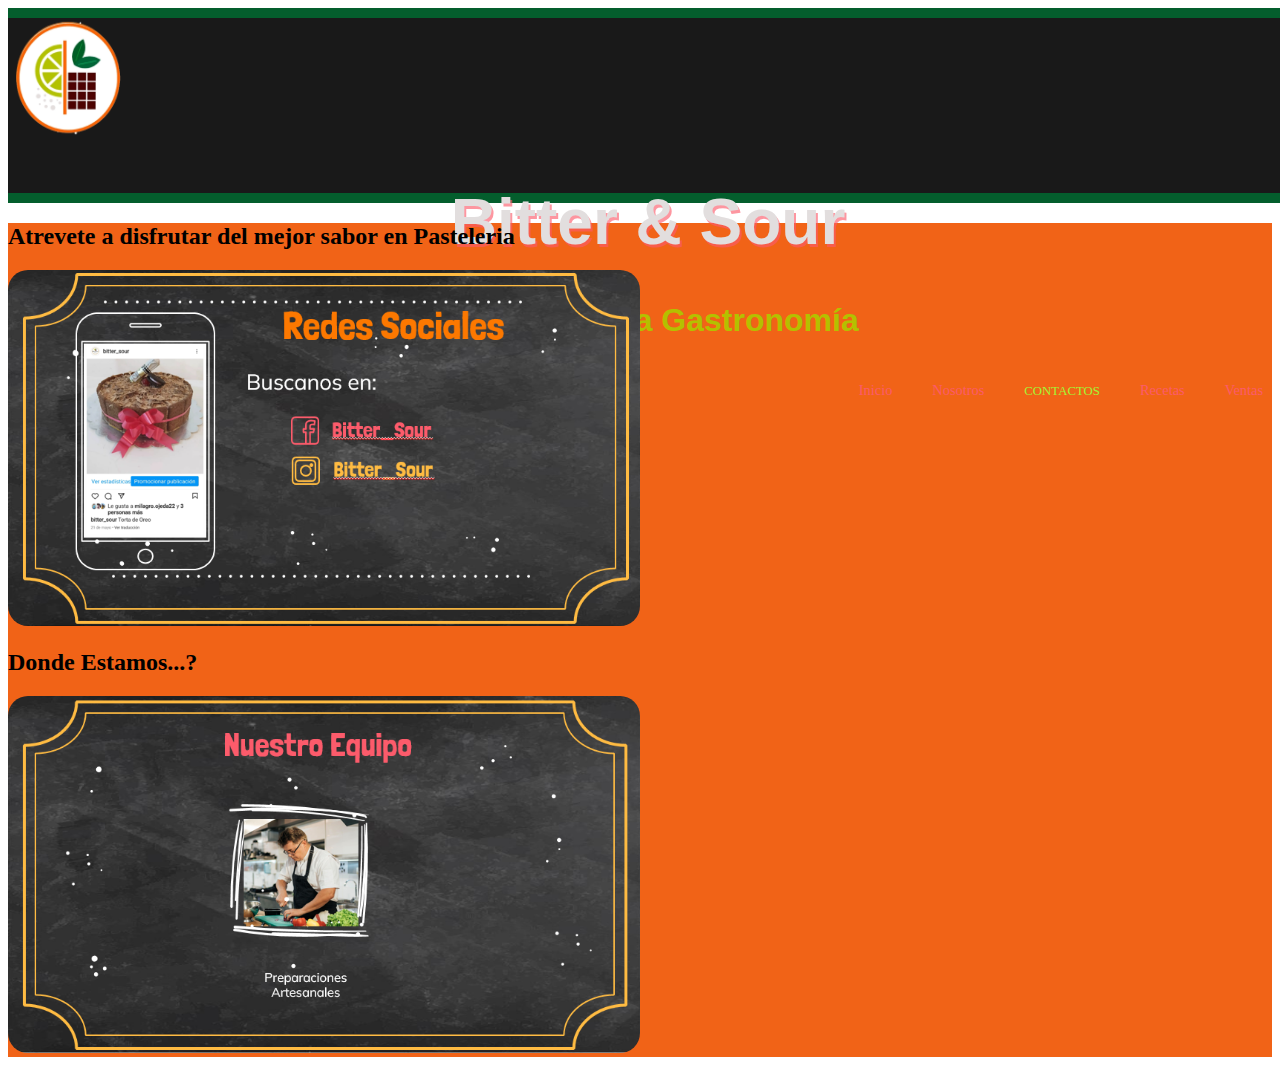
==== pages/contactos.html @ fcb9004b "Primer Commit" ====
<!DOCTYPE html>
<html lang="en">
<head>
    <meta charset="UTF-8">
    <meta name="viewport" content="width=device-width, initial-scale=1.0">
    <title>Contactos</title>

<!-- Favicon -->
<link rel="icon" type="image/x-icon" href="./multimedia/Logo Bitter.png">

<!-- Link CSS -->
<link rel="stylesheet" href="../css/styles.css">

<!-- CSS Nav Bar -->
<style>
    nav #contactos {
        color: hwb(86 21% 4%);
        text-transform: uppercase;
        font-size: 0.8rem;
    }
    </style>

</head>

<body>

    <header> 
        <!-- Logo Bitter -->
        <div class="logo">
            <img src="../multimedia/logo_bitter_fondo_blanco.png" alt="Logo Bitter">
        </div>

        <!-- Leyenda header -->
        <div>
            <h1>  Bitter & Sour </h1>
            <h2> Lo Mejor de la Gastronomía</h2>
        </div>

        <!-- Barra de Navegacion -->
        <div>
            <nav>
                <li>
                    <ul><a href="../index.html" >Inicio</a></ul>
                    <ul><a href="./nosotros.html" >Nosotros</a></ul>
                    <ul><a href="#" id="contactos">Contactos</a></ul>
                    <ul><a href="./recetas.html" >Recetas</a></ul>
                    <ul><a href="./ventas.html" >Ventas</a></ul>
                </li>
            </nav>
        </div>
    </header>

    <main>
        
        <section>
            <h2>Atrevete a disfrutar del mejor sabor en Pasteleria</h2>
            <div>
                <img src="../multimedia/Redes Sociales.png" alt="Nuestras redes Sociales" class="imagen">
            </div>
        </section>

        <section>
            <h2>Donde Estamos...?</h2>
            <div>
                <img src="../multimedia/Nuestro equipo.png" alt="Nuestras redes Sociales" class="imagen">
            </div>
        </section>

        
</body>
---- css/styles.css ----
Paleta de Colores
/* 
Naranja			    #fc7800	
Rosa			    #fc5b6b
Naranja Claro		#ffbb42
Azul Claro		    #5bd3d3
Negro Envejecido	#191919

Naranja Bitter		#f16317
Marron Bitter		#440a08
Verde Oliva		    #b4c000
Verde  Claro		#12663e
Verde Oscuro		#045e2d
Gris Claro		    #e2dede */

/* Google Font:
Londrina Solid		https://fonts.google.com/specimen/Londrina+Solid
Mulish			    https://fonts.google.com/specimen/Mulish */

/* .................... RESET CSS ................. */
* {
margin: 0;
padding: 0;
box-sizing: border-box;
text-decoration: none;
font-size: 66.66%;
list-style-type: none;
}

/* ....................  HEADER  ................ */
/* HEADER */
header {
    height: 175px;
    width: 100vw;
    /* position: sticky; */
    top: 0px;
    border-top: 10px solid #045e2d;;
    border-bottom: 10px solid #045e2d;
    background-color:#191919;
}

header .header-encabezado {    
   
    display: flex;
}

/* LOGO HEADER */
header .logo {
    align-items: center;
}

header .logo img {
    width: 120px;
    height: 120px;
}

/*  HEADER LEYENDA */
header div .leyenda {
    width: 80%;
    flex-flow: column wrap;
    align-content: center;
    justify-content: center;
}
header h1 {
    text-align: center;
    color: #e2dede;
    text-shadow: 10px #f0eaea;
    font-size: 4rem;
    font-family: 'Franklin Gothic Medium', 'Arial Narrow', Arial, sans-serif;
    text-shadow: 2px 3px 0px rgba(252,91,107,0.64);;
    }

header h2 {
    text-align: center;
    color: #b4c000;
    font-size: 2rem;
    font-family: 'Segoe UI', Tahoma, Geneva, Verdana, sans-serif;
}

/* HEADER NAV BAR */
header nav  li{
    display: flex;
    flex-flow: row nowrap;
    justify-content: flex-end;
    padding-right: 25px;
    cursor: pointer;
    margin-bottom: 50px;
}

header nav a {
    font-size: 0.9rem;
    color:#fc5b6b ;
    text-decoration: none;
}

header nav a:hover {
    font-size: 1.1rem;
    color:#b4c000 ;
    text-transform: uppercase;
    text-decoration: none;
}








/* .................................. MAIN ........................ */
main img{
    width: 50%;
    border-radius: 20px;
}
main {
    background-color: #f16317;
   
}







/* ................................. FOOTER ...................... */
footer {
    height: 180px;
    width: 100vw;
}

.footer-contenedor {
    border-top: 10px solid #045e2d;;
    border-bottom: 10px solid #045e2d;
    background-color:#191919;
    display: flex;
    flex-flow: row nowrap;
    justify-content: flex-start;
    align-content: center;
}

footer .logo {
    margin: 5px;
    border-right: 1px dotted white;
    display: flex;
    flex-flow: row nowrap;
    justify-content: flex-start;
    align-content: flex-start;
    
}

footer .redes-sociales {
    margin: 5px;
    border-right: 1px dotted white;
    display: flex;
    flex-direction: row;
    justify-content: space-around;
    column-gap: 15px;
    align-items: center;
}

footer .legal {
    display: flex;
    flex-direction: column;
    justify-content: space-around;
    align-items: center;
    color: #fc5b6b;
    font-size: 1rem;
}

footer .logo img {
    height: 80px;
    width: 80px;
    padding: 5px;
}

footer .redes-sociales img {
    height: 60px;
    width: 60px;
    padding: 5px;
}

footer .logo h3{
    font-size: 1.2rem;
    color:#fc5b6b;
    padding: 5px;
}

footer .logo h4{
    font-size: 0.9rem;
    color:#fc5b6b;
    padding: 5px;
}
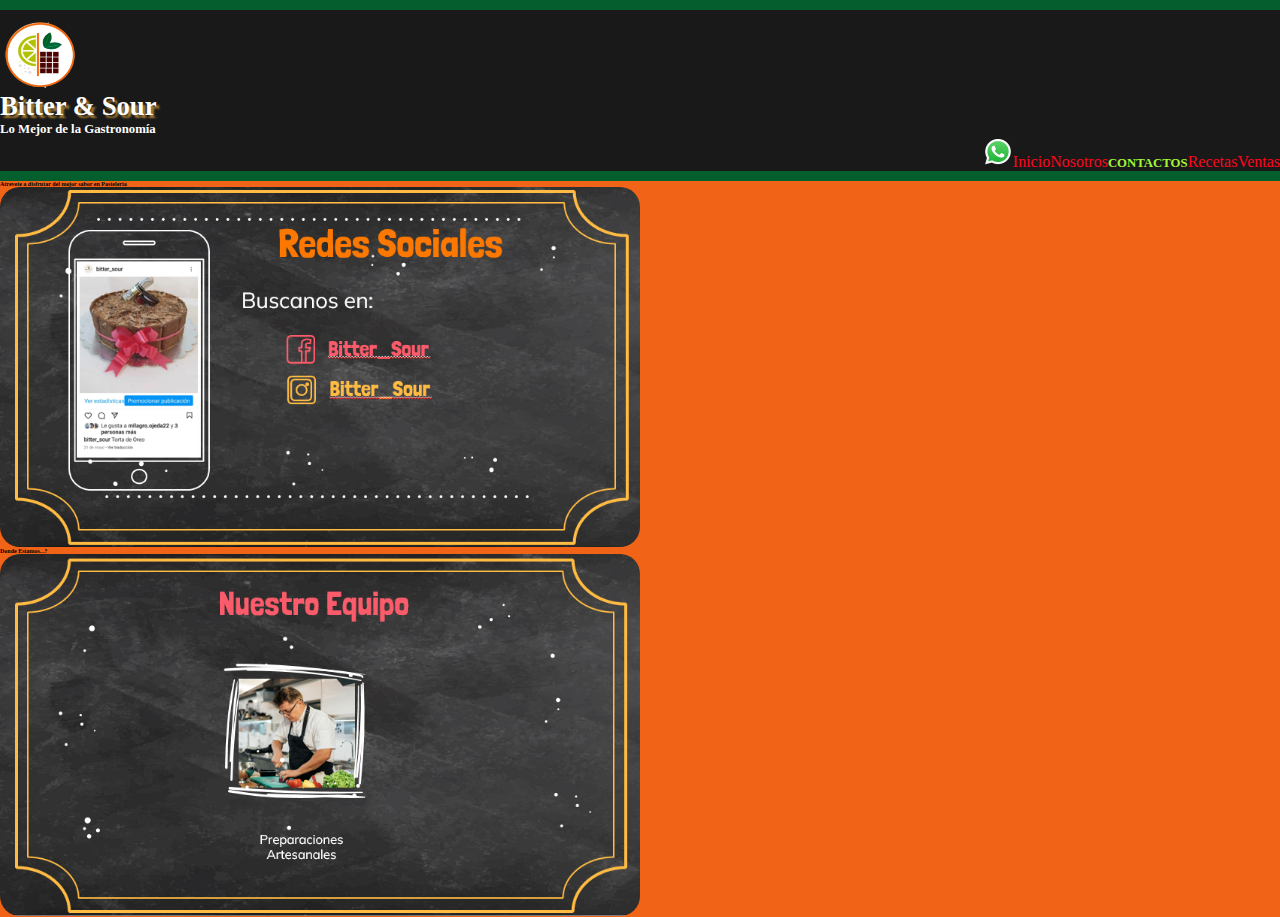
==== commit 14afc2be: "Header responsivo en todos los page" ====
--- a/pages/contactos.html
+++ b/pages/contactos.html
@@ -3,50 +3,56 @@
 <head>
     <meta charset="UTF-8">
     <meta name="viewport" content="width=device-width, initial-scale=1.0">
-    <title>Contactos</title>
+    <title>Home</title>
 
-<!-- Favicon -->
-<link rel="icon" type="image/x-icon" href="./multimedia/Logo Bitter.png">
+<!-- ..........................................  Favicon  ............................................. -->
+    <link rel="icon" type="image/x-icon" href="./multimedia/Logo Bitter.png">
 
-<!-- Link CSS -->
-<link rel="stylesheet" href="../css/styles.css">
+<!--.........................................   CSS Bootstrap  ........................................ -->
+    <link href="https://cdn.jsdelivr.net/npm/bootstrap@5.3.2/dist/css/bootstrap.min.css" rel="stylesheet" integrity="sha384-T3c6CoIi6uLrA9TneNEoa7RxnatzjcDSCmG1MXxSR1GAsXEV/Dwwykc2MPK8M2HN" crossorigin="anonymous">
 
-<!-- CSS Nav Bar -->
-<style>
-    nav #contactos {
-        color: hwb(86 21% 4%);
-        text-transform: uppercase;
-        font-size: 0.8rem;
-    }
+<!-- ......................................... CSS Propio  .............................................-->
+    <link rel="stylesheet" href="../css/styles.css">
+
+<!-- ..........................................   CSS Nav Bar   ........................................-->
+    <style>
+nav #contactos {
+    color: hwb(86 21% 4%);
+    text-transform: uppercase;
+    font-size: 1.2rem;
+    font-weight: bold;
+}
     </style>
 
 </head>
 
+<!--............................................   BODY ...............................................-->
 <body>
 
-    <header> 
-        <!-- Logo Bitter -->
-        <div class="logo">
-            <img src="../multimedia/logo_bitter_fondo_blanco.png" alt="Logo Bitter">
-        </div>
+<!-- ............................................ HEADER...............................................-->
+    <header >
+        <div class="container">
+            <div class="row">
+                <!-- Logo Bitter y leyenda-->
+                <div class="col-lg-5 col-md-6  logo">
+                        <a href="#"><img src="../multimedia/logo_bitter_fondo_blanco.png" alt="Logo Bitter"></a>
+                        <h1>  Bitter & Sour </h1>
+                        <h2> Lo Mejor de la Gastronomía</h2>
+                </div>
+                    
+                <!-- Barra de Navegacion -->
+                <nav class="col-lg-7 col-md-6 barra-nav">
+                    <li>
+                        <a href="#"><img src="../multimedia/WhatsApp_icon.png" width="30"></a>
+                        <ul><a href="../index.html" >Inicio</a></ul>
+                        <ul><a href="./nosotros.html" >Nosotros</a></ul>
+                        <ul><a href="#" id="contactos">Contactos</a></ul>
+                        <ul><a href="./recetas.html" >Recetas</a></ul>
+                        <ul><a href="./ventas.html" >Ventas</a></ul>
 
-        <!-- Leyenda header -->
-        <div>
-            <h1>  Bitter & Sour </h1>
-            <h2> Lo Mejor de la Gastronomía</h2>
-        </div>
-
-        <!-- Barra de Navegacion -->
-        <div>
-            <nav>
-                <li>
-                    <ul><a href="../index.html" >Inicio</a></ul>
-                    <ul><a href="./nosotros.html" >Nosotros</a></ul>
-                    <ul><a href="#" id="contactos">Contactos</a></ul>
-                    <ul><a href="./recetas.html" >Recetas</a></ul>
-                    <ul><a href="./ventas.html" >Ventas</a></ul>
-                </li>
-            </nav>
+                    </li>
+                </nav>
+            </div>
         </div>
     </header>
 
--- a/css/styles.css
+++ b/css/styles.css
@@ -1,4 +1,4 @@
-Paleta de Colores
+/* ......................................... PALETA DE COLORES ................................ */
 /* 
 Naranja			    #fc7800	
 Rosa			    #fc5b6b
@@ -17,7 +17,7 @@
 Londrina Solid		https://fonts.google.com/specimen/Londrina+Solid
 Mulish			    https://fonts.google.com/specimen/Mulish */
 
-/* .................... RESET CSS ................. */
+/* ........................................  RESET CSS  ....................................... */
 * {
 margin: 0;
 padding: 0;
@@ -27,78 +27,52 @@
 list-style-type: none;
 }
 
-/* ....................  HEADER  ................ */
-/* HEADER */
+/* ........................................  HEADER  ............................................ */
+
 header {
-    height: 175px;
-    width: 100vw;
-    /* position: sticky; */
-    top: 0px;
     border-top: 10px solid #045e2d;;
     border-bottom: 10px solid #045e2d;
     background-color:#191919;
-}
-
-header .header-encabezado {    
-   
-    display: flex;
-}
-
-/* LOGO HEADER */
-header .logo {
-    align-items: center;
+    color:#ffffff;
 }
 
 header .logo img {
-    width: 120px;
-    height: 120px;
-}
-
-/*  HEADER LEYENDA */
-header div .leyenda {
-    width: 80%;
-    flex-flow: column wrap;
-    align-content: center;
-    justify-content: center;
-}
-header h1 {
-    text-align: center;
-    color: #e2dede;
-    text-shadow: 10px #f0eaea;
-    font-size: 4rem;
-    font-family: 'Franklin Gothic Medium', 'Arial Narrow', Arial, sans-serif;
-    text-shadow: 2px 3px 0px rgba(252,91,107,0.64);;
-    }
-
-header h2 {
-    text-align: center;
-    color: #b4c000;
-    font-size: 2rem;
-    font-family: 'Segoe UI', Tahoma, Geneva, Verdana, sans-serif;
-}
-
-/* HEADER NAV BAR */
-header nav  li{
+    width: 80px;
+    height: 80px;
+    padding-top:10px ;
+}
+
+header nav li {
     display: flex;
     flex-flow: row nowrap;
     justify-content: flex-end;
-    padding-right: 25px;
-    cursor: pointer;
-    margin-bottom: 50px;
+    align-items: flex-end;
+
 }
 
 header nav a {
-    font-size: 0.9rem;
-    color:#fc5b6b ;
+    font-size: 1.5rem;
+    color:#fc051d ;
     text-decoration: none;
 }
 
 header nav a:hover {
-    font-size: 1.1rem;
+    font-size: 1.2rem;
     color:#b4c000 ;
     text-transform: uppercase;
     text-decoration: none;
 }
+
+header h1 {
+    text-shadow: 3px 3px 2px rgba(255,187,66,0.6);
+    font-size: 2.5rem;
+}
+
+header h2 {
+    font-size: 1.2rem;
+}
+
+
 
 
 
@@ -111,10 +85,19 @@
 main img{
     width: 50%;
     border-radius: 20px;
-}
+    text-align: center;
+}
+
 main {
     background-color: #f16317;
-   
+}
+
+.main-leyenda {
+    padding-top: 5px;
+    width: 80vw;
+    border: 2px solid black;
+    border-radius: 15px;
+    box-shadow: white;
 }
 
 
@@ -125,89 +108,101 @@
 
 /* ................................. FOOTER ...................... */
 footer {
-    height: 180px;
-    width: 100vw;
-}
-
-.footer-contenedor {
+    background-color:#191919;
     border-top: 10px solid #045e2d;;
     border-bottom: 10px solid #045e2d;
-    background-color:#191919;
+}
+
+footer .logo {
+    display: flex;
+    flex-flow: column nowrap;
+    justify-content: center;
+    align-content: center;
+    align-items: center;
+    text-align: center;
+}
+
+footer .redes-sociales {
     display: flex;
     flex-flow: row nowrap;
-    justify-content: flex-start;
-    align-content: center;
-}
-
-footer .logo {
-    margin: 5px;
-    border-right: 1px dotted white;
-    display: flex;
-    flex-flow: row nowrap;
-    justify-content: flex-start;
-    align-content: flex-start;
-    
-}
-
-footer .redes-sociales {
-    margin: 5px;
-    border-right: 1px dotted white;
-    display: flex;
-    flex-direction: row;
-    justify-content: space-around;
+    justify-content: space-evenly;
     column-gap: 15px;
     align-items: center;
 }
 
 footer .legal {
     display: flex;
-    flex-direction: column;
+    flex-flow: column nowrap;
     justify-content: space-around;
+    align-content: center;
     align-items: center;
+    
+}
+
+footer .legal a {
+    text-decoration: none;
     color: #fc5b6b;
-    font-size: 1rem;
+    font-size: 0.5rem;
+    font-size: 1.2rem;
+}
+
+footer .legal a:hover {
+    text-decoration: none;
+    color: white
+
 }
 
 footer .logo img {
-    height: 80px;
-    width: 80px;
-    padding: 5px;
+    height: 40px;
+    width: 40px;
+    margin-top: 10px;
 }
 
 footer .redes-sociales img {
-    height: 60px;
-    width: 60px;
-    padding: 5px;
-}
-
-footer .logo h3{
-    font-size: 1.2rem;
+    height: 35px;
+    width: 35px;
+}
+
+footer .redes-sociales img:hover {
+    transform: scale(1.3);
+    box-shadow: 0px 0px 2px 2px #ec731e;
+}
+
+footer h3{
+    font-size: 1.1rem;
     color:#fc5b6b;
     padding: 5px;
-}
-
-footer .logo h4{
+    font-style: italic;
+}
+
+footer h4{
     font-size: 0.9rem;
     color:#fc5b6b;
     padding: 5px;
 }
 
-
-
-
-
-
-
-
-
-
-
-
-
-
-
-
-
-
-
-
+footer h5 {
+    font-size: 1rem;
+    font-style: italic;
+}
+
+
+
+
+
+
+
+
+
+
+
+
+
+
+
+
+
+
+
+
+
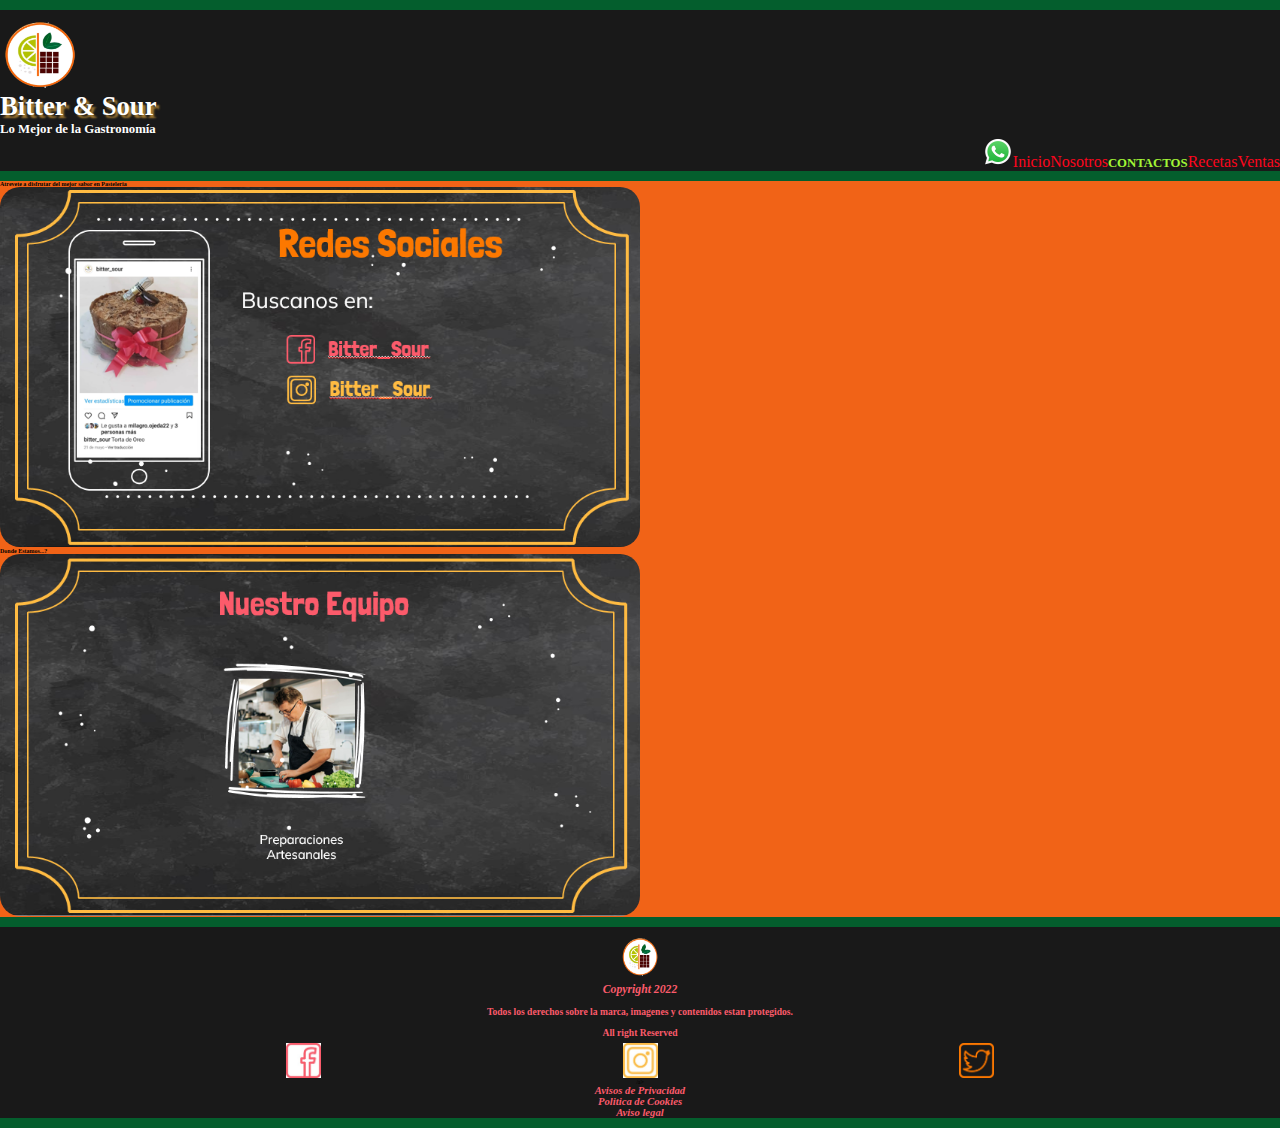
==== commit be00fc46: "Footer responsivo en todos los pages" ====
--- a/pages/contactos.html
+++ b/pages/contactos.html
@@ -3,7 +3,7 @@
 <head>
     <meta charset="UTF-8">
     <meta name="viewport" content="width=device-width, initial-scale=1.0">
-    <title>Home</title>
+    <title>Contactos</title>
 
 <!-- ..........................................  Favicon  ............................................. -->
     <link rel="icon" type="image/x-icon" href="./multimedia/Logo Bitter.png">
@@ -71,6 +71,40 @@
                 <img src="../multimedia/Nuestro equipo.png" alt="Nuestras redes Sociales" class="imagen">
             </div>
         </section>
+    </main>
+
+       <!-- ........................................................FOOTER................................................. -->
+       <footer>
+        <div class="container">
+
+            <div class="row">
+                <!-- Logo -->
+                <div class="col-lg-5 col-sm-4 col-12   logo">
+                    <a href="#"><img src="../multimedia/logo_bitter_fondo_blanco.png" alt="Logo Bitter"></a>
+                    <h3>Copyright 2022</h3>
+                    <h4>Todos los derechos sobre la marca, imagenes y contenidos estan protegidos. </h4>
+                    <h4>All right Reserved</h4>
+                </div>
+        
+                <!-- Redes Sociales -->
+                <div class="col-lg-3 col-sm-4 col-12 p-5 g-sm-1  g-md-2 g-lg-3  redes-sociales" >
+                    <a href="https://www.facebook.com/"><img src="../multimedia/Icono Facebook.png" alt="Icono Facebook"></a>
+                    <a href="https://www.instagram.com/bitter_sour/"><img src="../multimedia/Icono Instagram.png" alt="Icono Instagram"></a>
+                    <a href="https://twitter.com/"><img src="../multimedia/Icono Twiter.png" alt="Icono Twiter"></a>
+                </div>
+        
+                <!-- Avisos legal -->
+                <div class="col-lg-4 col-sm-4 col-12   legal" >/a>
+                    <a href="#"><h5> Avisos de Privacidad</h5>
+                    <a href="#"><h5> Politica de Cookies</h5> </a>      
+                    <a href="#"><h5> Aviso legal</h5></a>
+                </div>
+
+            </div>
+                
+        </div>
+    
+    </footer>
 
         
 </body>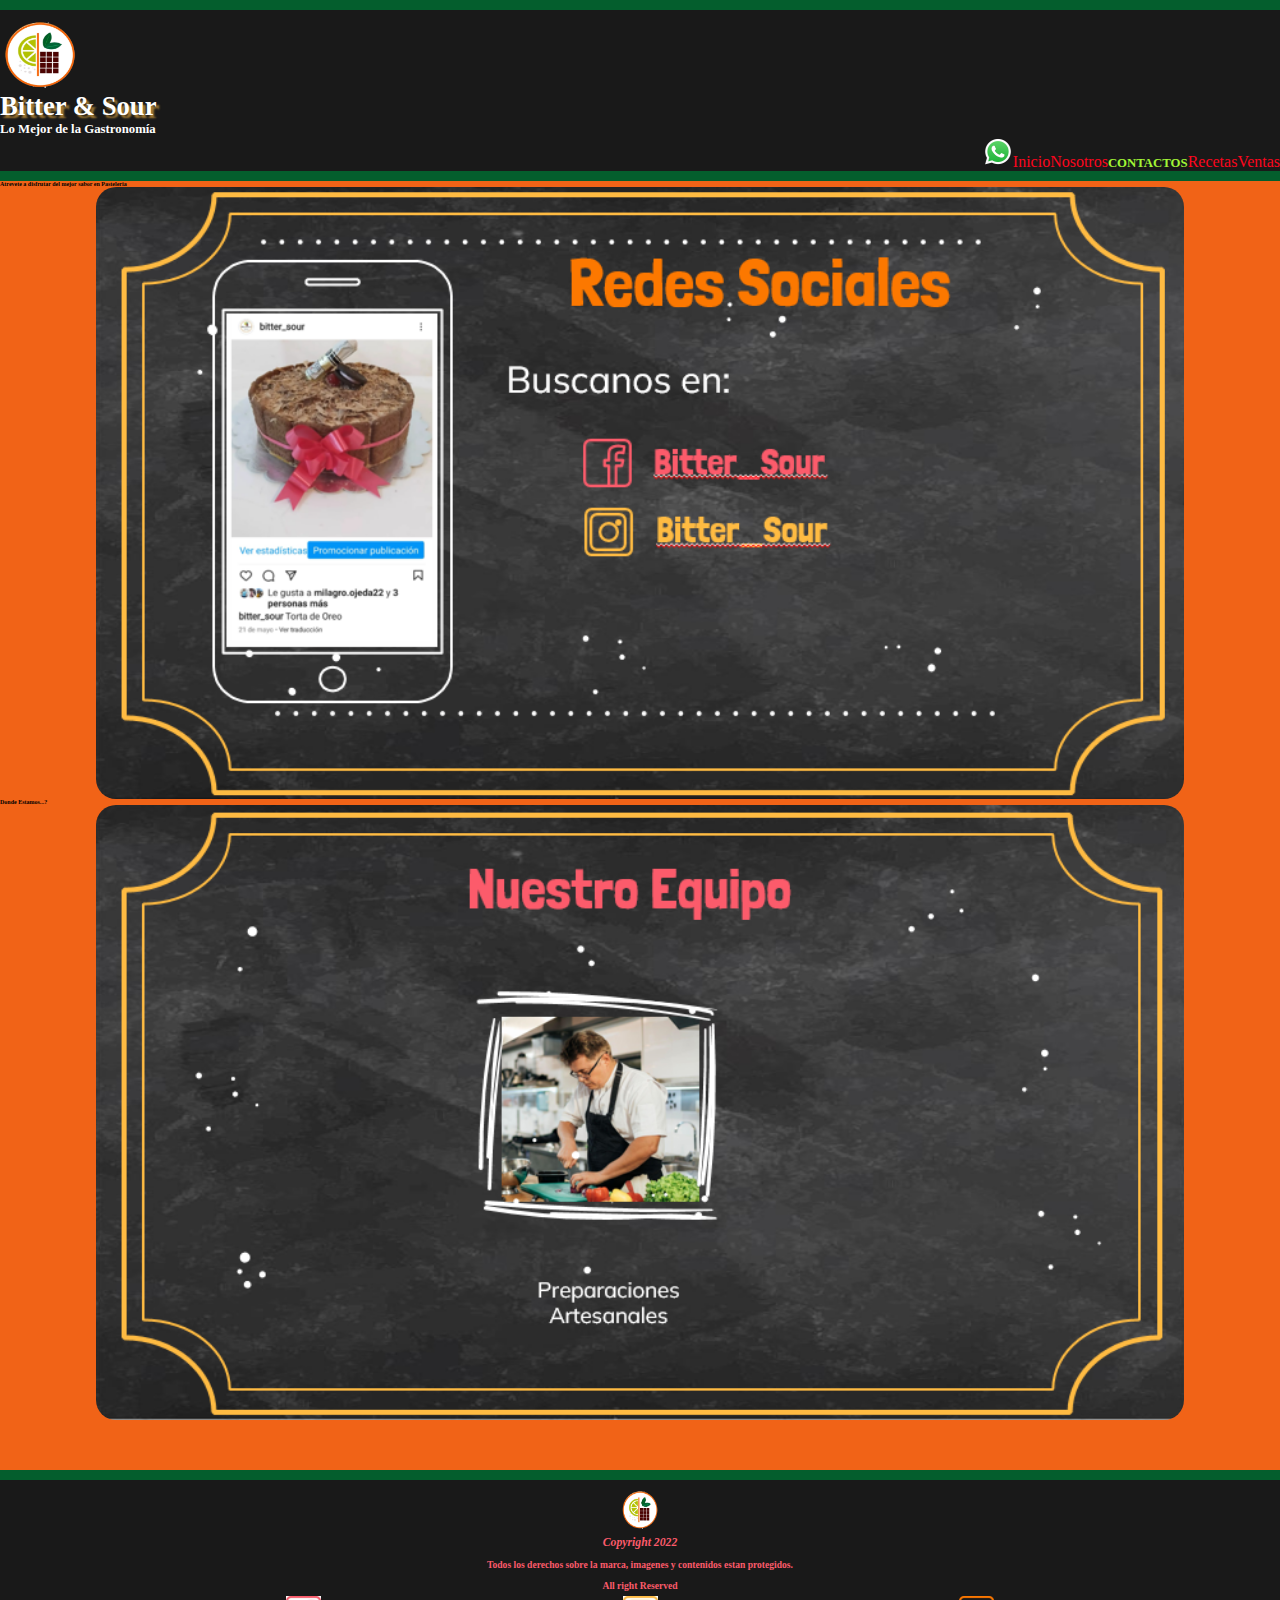
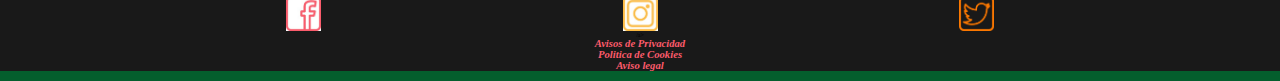
==== commit 729f24c5: "Body Index responsive media Query" ====
--- a/pages/contactos.html
+++ b/pages/contactos.html
@@ -13,16 +13,6 @@
 
 <!-- ......................................... CSS Propio  .............................................-->
     <link rel="stylesheet" href="../css/styles.css">
-
-<!-- ..........................................   CSS Nav Bar   ........................................-->
-    <style>
-nav #contactos {
-    color: hwb(86 21% 4%);
-    text-transform: uppercase;
-    font-size: 1.2rem;
-    font-weight: bold;
-}
-    </style>
 
 </head>
 
--- a/css/styles.css
+++ b/css/styles.css
@@ -27,6 +27,15 @@
 list-style-type: none;
 }
 
+/* ............................................ CSS NAV BAR ACTIVE .............................. */
+
+nav #home, nav #nosostros, nav #contactos, nav #recetas, nav #recetas {
+    color: hwb(86 21% 4%);
+    text-transform: uppercase;
+    font-size: 1.2rem;
+    font-weight: bold;
+}
+
 /* ........................................  HEADER  ............................................ */
 
 header {
@@ -34,6 +43,7 @@
     border-bottom: 10px solid #045e2d;
     background-color:#191919;
     color:#ffffff;
+
 }
 
 header .logo img {
@@ -72,33 +82,211 @@
     font-size: 1.2rem;
 }
 
-
-
-
-
-
-
-
-
-
-/* .................................. MAIN ........................ */
+/* ............................................. MAIN General  ................................... */
+
+main {
+    background-color:  #f16317 ;
+    padding-bottom: 50px;
+}
+
+main h1 {
+    padding-top: 30px;
+    padding-bottom: 30px;
+    color:white;
+    font-size: 2.5rem;
+}
+
+main .contenido-carrusel h2 {
+    color:white;
+    text-align: center;
+    font-size: 2rem;
+}
+
 main img{
-    width: 50%;
+    display: block;
     border-radius: 20px;
     text-align: center;
-}
+    width: 85%;
+    height: 80%;
+    margin: auto;
+}
+
+main .publicidad h2 {
+    color:#045e2d;
+    text-align: center;
+    font-size: 2.0rem;
+}
+
+
+/* .............................................  MAIN INDEX ..................................... */
+
+.main-index {
+    display: grid;
+    padding-left: 25px;
+    padding-right: 25px;
+    padding-bottom: 60px;
+    row-gap: 30px;
+    grid-template-columns: 7fr 3fr ;
+    grid-template-rows: 100px 300px;
+    grid-template-areas: 
+    "texto       texto"
+    "carrusel    publicidad";
+}
+
+.texto-main{
+    grid-area: texto;
+}
+
+.carrusel-bootstrap {
+    grid-area: carrusel;  
+}
+
+.publicidad {
+    grid-area: publicidad;
+}
+
+main .propia-main{
+    font-size: 2rem;
+    background-color: #f16317;
+    border: 2px solid white;
+    
+}
+
+.texto-main {
+    padding-top: 5px;
+    color: #e2dede;
+    font-size: 2.5rem;
+    font-family: 'Segoe UI', Tahoma, Geneva, Verdana, sans-serif;
+}
+
+/*................................................ MEDIA QUERY INDEX ........................ */
+
+@media screen and (max-width:480px) {
+    .main-index {
+        display: grid;
+        padding-left: 25px;
+        padding-right: 25px;
+        padding-bottom: 40px;
+        row-gap: 30px;
+        grid-template-columns: 1fr;
+        grid-template-rows: 150px 300px 300px;
+        grid-template-areas: 
+        "texto"
+        "carrusel"
+        "publicidad";
+    }
+
+    main h1 {
+        padding-top: 30px;
+        padding-bottom: 30px;
+        color:white;
+        font-size: 2.0rem;
+    }
+}
+    
+@media screen and (min-width: 481px) and (max-width: 950px) {
+    .main-index {
+            display: grid;
+            padding-left: 20px;
+            padding-right: 25px;
+            padding-bottom: 25px;
+            row-gap: 30px;
+            grid-template-columns: 2fr 1fr ;
+            grid-template-rows: 100px 350px;
+            grid-template-areas: 
+            "texto       texto"
+            "carrusel    publicidad"
+        }
+
+        main h1 {
+            padding-top: 25px;
+            padding-bottom: 40px;
+            color:white;
+            font-size: 2.3rem;
+        }
+}
+
+
+
+/* ................................................ MAIN  RECETAS ........................... */
 
 main {
     background-color: #f16317;
 }
 
-.main-leyenda {
-    padding-top: 5px;
-    width: 80vw;
-    border: 2px solid black;
-    border-radius: 15px;
-    box-shadow: white;
-}
+.publi-recetas img {
+    border-radius: 20px;
+    width: 100%;
+    height: 100%;
+}
+
+.receta-1 img, .receta-2 img, .receta-3 img , .receta-4 img, .receta-5 img, .receta-6 img {
+    width: 90%;
+    height: 70%;
+}
+
+
+main .recetas button {
+    background-color: #fc051d;
+    color: white;
+    font-size: 1.2rem;
+    padding: 10px 10px;
+    text-decoration: none;
+}
+
+main .recetas {
+
+    display: grid;
+    padding-left: 25px;
+    padding-bottom: 30px;
+    gap: 15px;
+    grid-template-columns: 3fr 5fr 5fr;
+    grid-template-rows: 100px 400px 400px 400px 100px;
+    grid-template-areas: 
+    "texto          texto        texto"
+    "publi          receta-1     receta-2" 
+    "publi          receta-3     receta-4" 
+    "publi          receta-5     receta-6" 
+    "text-rec       text-rec     text-rec";
+}
+
+.texto-recetas{
+    grid-area: texto;
+}
+
+.publi-recetas {
+    grid-area: publi;
+}
+
+.receta-1 {
+    grid-area: receta-1 ;
+}
+
+.receta-2 {
+    grid-area: receta-2 ;
+}
+
+.receta-3 {
+    grid-area: receta-3 ;
+}
+
+.receta-4 {
+    grid-area: receta-4 ;
+}
+
+.receta-5 {
+    grid-area: receta-5 ;
+}
+
+.receta-6 {
+    grid-area: receta-6 ;
+}
+
+.texto-pie-recetas {
+    grid-area: text-rec;
+}
+
+
 
 
 
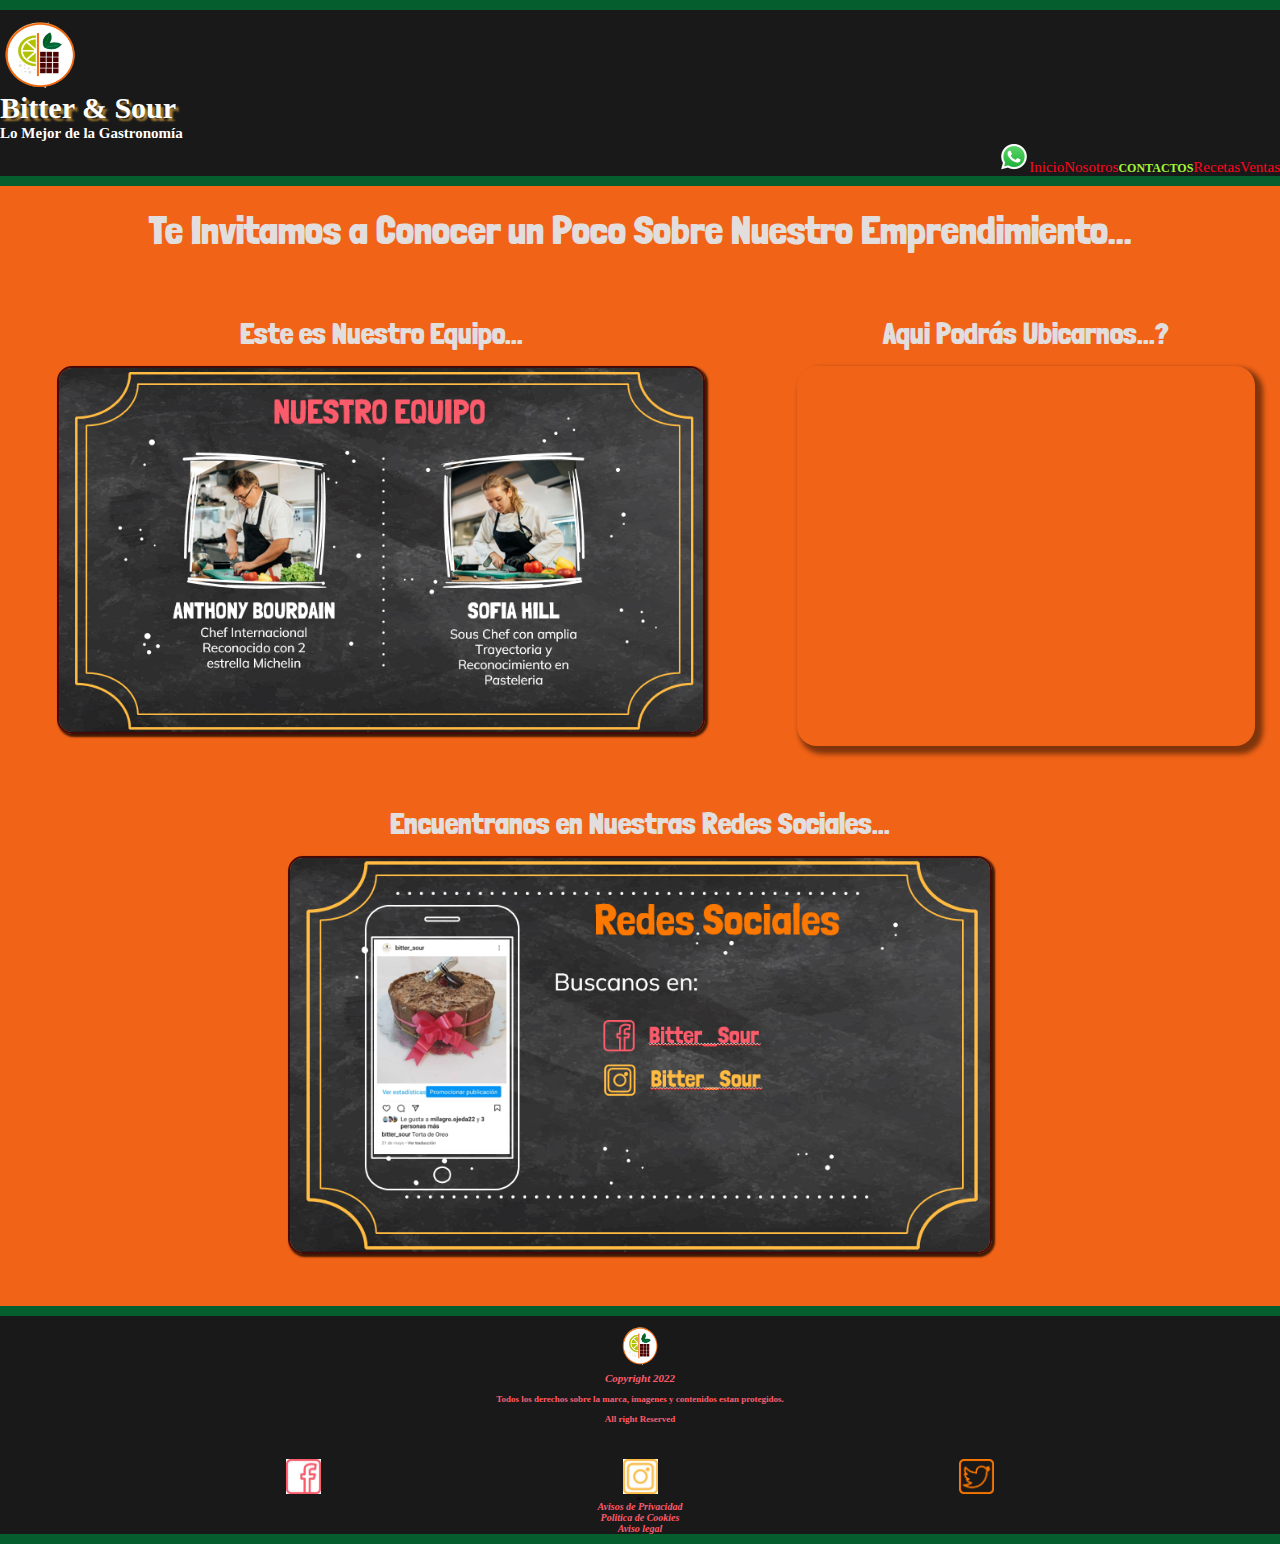
==== commit 79a8705d: "Todas las oaginas responsivas" ====
--- a/pages/contactos.html
+++ b/pages/contactos.html
@@ -7,6 +7,18 @@
 
 <!-- ..........................................  Favicon  ............................................. -->
     <link rel="icon" type="image/x-icon" href="./multimedia/Logo Bitter.png">
+
+<!-- ............................................  Google Font ........................................ -->
+<!-- Londrina -->
+<link rel="preconnect" href="https://fonts.googleapis.com">
+<link rel="preconnect" href="https://fonts.gstatic.com" crossorigin>
+<link href="https://fonts.googleapis.com/css2?family=Londrina+Solid:wght@100;300;400&display=swap" rel="stylesheet">
+
+<!--  Mulish -->
+<link rel="preconnect" href="https://fonts.googleapis.com">
+<link rel="preconnect" href="https://fonts.gstatic.com" crossorigin>
+<link href="https://fonts.googleapis.com/css2?family=Mulish:ital,wght@0,200;0,300;0,400;1,200&display=swap" rel="stylesheet">
+
 
 <!--.........................................   CSS Bootstrap  ........................................ -->
     <link href="https://cdn.jsdelivr.net/npm/bootstrap@5.3.2/dist/css/bootstrap.min.css" rel="stylesheet" integrity="sha384-T3c6CoIi6uLrA9TneNEoa7RxnatzjcDSCmG1MXxSR1GAsXEV/Dwwykc2MPK8M2HN" crossorigin="anonymous">
@@ -47,24 +59,38 @@
     </header>
 
     <main>
-        
-        <section>
-            <h2>Atrevete a disfrutar del mejor sabor en Pasteleria</h2>
-            <div>
-                <img src="../multimedia/Redes Sociales.png" alt="Nuestras redes Sociales" class="imagen">
+
+        <div class="contactos">
+
+            <h1 class="texto-contactos">Te Invitamos a Conocer un Poco Sobre Nuestro Emprendimiento...</h1>
+
+            <section class="our-team">
+                <div>
+                    <h2 class="texto-our-team">Este es Nuestro Equipo...</h2>
+                    <img src="../multimedia/Nuestro equipo.png"  alt="Nuestras redes Sociales" >
+                </div>
+            </section>
+            
+            <div class="mapa">
+                <h2>Aqui Podrás Ubicarnos...?</h2>
+                <iframe 
+                src="https://www.google.com/maps/embed?pb=!1m18!1m12!1m3!1d3283.664519116623!2d-68.33168152514614!3d-34.61264385796807!2m3!1f0!2f0!3f0!3m2!1i1024!2i768!4f13.1!3m3!1m2!1s0x967907fc941f3f51%3A0xd0bf93531cf6202a!2sGral.%20Manuel%20Belgrano%2068%2C%20San%20Rafael%2C%20Mendoza!5e0!3m2!1ses-419!2sar!4v1706381367897!5m2!1ses-419!2sar"  style="border:0;" allowfullscreen="" loading="lazy" referrerpolicy="no-referrer-when-downgrade">
+                </iframe>
             </div>
-        </section>
 
-        <section>
-            <h2>Donde Estamos...?</h2>
-            <div>
-                <img src="../multimedia/Nuestro equipo.png" alt="Nuestras redes Sociales" class="imagen">
-            </div>
-        </section>
+            <section class="redes-sociales">
+                <h2>Encuentranos en Nuestras Redes  Sociales...</h2>
+                <div>
+                    <img src="../multimedia/Redes Sociales.png"  alt="Nuestras redes Sociales" >
+                </div>
+            </section>
+
+        </div>
+
     </main>
 
-       <!-- ........................................................FOOTER................................................. -->
-       <footer>
+    <!-- ........................................................FOOTER................................................. -->
+    <footer>
         <div class="container">
 
             <div class="row">
--- a/css/styles.css
+++ b/css/styles.css
@@ -13,9 +13,14 @@
 Verde Oscuro		#045e2d
 Gris Claro		    #e2dede */
 
-/* Google Font:
-Londrina Solid		https://fonts.google.com/specimen/Londrina+Solid
-Mulish			    https://fonts.google.com/specimen/Mulish */
+/* ............................................ > Google <font ................................... */
+
+/* Londrina */
+/* font-family: 'Londrina Solid', sans-serif */
+
+/* Mulish */
+/* font-family: 'Mulish', sans-serif; */
+
 
 /* ........................................  RESET CSS  ....................................... */
 * {
@@ -23,13 +28,13 @@
 padding: 0;
 box-sizing: border-box;
 text-decoration: none;
-font-size: 66.66%;
+font-size: 62.5%;
 list-style-type: none;
 }
 
 /* ............................................ CSS NAV BAR ACTIVE .............................. */
 
-nav #home, nav #nosostros, nav #contactos, nav #recetas, nav #recetas {
+nav #home, nav #nosotros, nav #contactos, nav #recetas, nav #ventas {
     color: hwb(86 21% 4%);
     text-transform: uppercase;
     font-size: 1.2rem;
@@ -49,7 +54,7 @@
 header .logo img {
     width: 80px;
     height: 80px;
-    padding-top:10px ;
+    padding-top:10px;
 }
 
 header nav li {
@@ -75,46 +80,44 @@
 
 header h1 {
     text-shadow: 3px 3px 2px rgba(255,187,66,0.6);
-    font-size: 2.5rem;
+    font-size: 3.0rem;
 }
 
 header h2 {
-    font-size: 1.2rem;
-}
-
-/* ............................................. MAIN General  ................................... */
+    font-size: 1.5rem;
+}
+
+
+/* ............................................. MAIN GENERAL  ................................... */
 
 main {
     background-color:  #f16317 ;
     padding-bottom: 50px;
 }
 
+main h1, main h2 {
+    padding-top: 20px;
+    padding-bottom: 20px;
+    font-family: 'Londrina Solid', sans-serif;
+    color: #e2dede;
+}
+
 main h1 {
-    padding-top: 30px;
-    padding-bottom: 30px;
-    color:white;
+    font-size: 3.5rem;
+}
+
+main h2 {
+
     font-size: 2.5rem;
 }
 
-main .contenido-carrusel h2 {
-    color:white;
-    text-align: center;
-    font-size: 2rem;
-}
-
-main img{
-    display: block;
-    border-radius: 20px;
-    text-align: center;
+main img {
+    border: 2.0px solid #440a08;
+    box-shadow: 2px 2px 2px 1px rgba(0,0,0,0.75);
+    border-radius: 15px;
     width: 85%;
-    height: 80%;
+    height: 85%;
     margin: auto;
-}
-
-main .publicidad h2 {
-    color:#045e2d;
-    text-align: center;
-    font-size: 2.0rem;
 }
 
 
@@ -122,132 +125,380 @@
 
 .main-index {
     display: grid;
-    padding-left: 25px;
-    padding-right: 25px;
-    padding-bottom: 60px;
-    row-gap: 30px;
-    grid-template-columns: 7fr 3fr ;
-    grid-template-rows: 100px 300px;
+    gap: 10px;
+    margin: 10px;
+    align-content: center;
+    grid-template-columns:  3fr 1fr;
+    grid-template-rows: 150px 500px ;
     grid-template-areas: 
-    "texto       texto"
-    "carrusel    publicidad";
-}
-
-.texto-main{
-    grid-area: texto;
+    "txt       txt"
+    "carrusel   publi";
+}
+ 
+
+.texto-main {
+    grid-area: txt;
+    text-align: center;
 }
 
 .carrusel-bootstrap {
-    grid-area: carrusel;  
+    grid-area: carrusel; 
+    text-align: center;
 }
 
 .publicidad {
-    grid-area: publicidad;
-}
-
-main .propia-main{
-    font-size: 2rem;
-    background-color: #f16317;
-    border: 2px solid white;
-    
-}
-
-.texto-main {
-    padding-top: 5px;
-    color: #e2dede;
-    font-size: 2.5rem;
-    font-family: 'Segoe UI', Tahoma, Geneva, Verdana, sans-serif;
+    grid-area: publi;
+    text-align: center;
+}
+
+.main-index img {
+    width: 75%;
+    height: 85%;
+    align-content: center;
+}
+
+.main-index  h2 {
+    background-color: #191919;
+    Border: 2px solid white;
+    box-shadow: 2px 2px 1px 1px rgba(255,255,255,0.75);
+    padding: 5px;
+    margin-bottom: 20px;
+    width: 100%;
+    text-align: center;
+    justify-self: center;
+}
+
+.main-index .publicidad {
+    display: flex;
+    flex-direction: column;
+    flex-wrap: wrap;
+    justify-content: center;
+    align-content: center;
 }
 
 /*................................................ MEDIA QUERY INDEX ........................ */
+
+/* Media Query Smartphones */
 
 @media screen and (max-width:480px) {
     .main-index {
         display: grid;
-        padding-left: 25px;
-        padding-right: 25px;
-        padding-bottom: 40px;
-        row-gap: 30px;
         grid-template-columns: 1fr;
-        grid-template-rows: 150px 300px 300px;
+        grid-template-rows: 150px 300px 450px;
         grid-template-areas: 
-        "texto"
+        "txt"
         "carrusel"
-        "publicidad";
-    }
-
-    main h1 {
+        "publi";
+    }
+
+    .main-index h1 {
         padding-top: 30px;
         padding-bottom: 30px;
-        color:white;
         font-size: 2.0rem;
     }
-}
-    
+
+    .main-index  .publicidad {
+        display:block;
+    }
+
+    .main-index .publicidad img {
+        width: 65%;
+    }
+
+}
+
+
+/* Media Query Tablets */
+
 @media screen and (min-width: 481px) and (max-width: 950px) {
     .main-index {
             display: grid;
-            padding-left: 20px;
-            padding-right: 25px;
-            padding-bottom: 25px;
-            row-gap: 30px;
-            grid-template-columns: 2fr 1fr ;
+            grid-template-columns: 3fr 1fr ;
             grid-template-rows: 100px 350px;
             grid-template-areas: 
-            "texto       texto"
-            "carrusel    publicidad"
+            "txt       txt"
+            "carrusel    publi"
         }
 
         main h1 {
             padding-top: 25px;
             padding-bottom: 40px;
+            font-family: 'Londrina Solid', sans-serif;
             color:white;
             font-size: 2.3rem;
         }
-}
-
-
+
+        .main-index  .publicidad {
+            display:block;
+        }
+    
+        .main-index .publicidad img {
+            width: 100%;
+        }
+
+        .main-index img {
+            width: 90%;
+        }
+
+}
+
+/* ............................................... MAIN  NOSOTROS ...................................... */
+
+main .nosotros {
+    display: grid;
+    grid-template-columns: 1fr 1fr;
+    grid-template-rows: 100px 500px 450px;
+    grid-template-areas: 
+    "txt           txt"
+    "n-team        publi"
+    "n-emprend     frase";
+
+    gap: 10px;
+
+}
+
+.texto-nosotros{
+    grid-area: txt;
+    text-align: center;
+}
+
+.our-team {
+    grid-area: n-team;
+    display: block;
+    text-align: center;
+}
+
+.publicidad {
+    grid-area: publi ;
+    text-align: center;
+}
+
+.our-company {
+    grid-area: n-emprend ;
+    display: block;
+    text-align: center;
+    background-color: #440a08;
+
+}
+
+.frase-pict {
+    grid-area: frase ;
+    background-color: black;
+}
+
+main .nosotros h1 {
+    padding-top: 20px;
+    padding-bottom: 10px;
+    font-family: 'Londrina Solid', sans-serif;
+    color:#e2dede;
+    text-align: center;
+}
+
+
+/* ...................................... MEDIA QUERY - NOSOTROS .............................*/
+
+/* Media Query Smartphones */
+
+@media screen and (max-width:480px) {
+    main .nosotros {
+        display: grid;
+        grid-template-columns: 1fr ;
+        grid-template-rows: 120px 320px 320px 320px 320px;
+        grid-template-areas: 
+        "txt"
+        "n-team" 
+        "publi"
+        "n-emprend"
+        "frase";
+    
+    }
+
+    .nosotros h1 {
+        padding-top: 20px;
+        padding-bottom: 20px;
+        font-size: 3.2rem;
+    }
+
+    .nosotros div {
+        text-align: center;
+    }
+}
+
+/* Media Query Tablets */
+
+@media screen and (min-width: 481px) and (max-width: 950px) {
+    main .nosotros {
+        display: grid;
+        padding-left: 10px;
+        padding-right: 10px;
+        padding-bottom: 20px;
+        gap: 15px;
+        grid-template-columns: 3fr 2fr ;
+        grid-template-rows: 150px 280px 280px ;
+        grid-template-areas: 
+        "txt          txt"
+        "n-team       publi" 
+        "n-emprend    frase";
+    }
+
+    main .nosotros h1 {
+        padding-top: 30px;
+        padding-bottom: 10px;
+        font-family: 'Londrina Solid', sans-serif;
+        color:#e2dede;
+        font-size: 4.0rem;
+        text-align: center;
+        }
+    }
+
+    main .nosotros .img {
+        display: block;
+        align-content: center;
+        text-align: center;
+        width: 100%;
+    }
+
+
+    /*  ................................................ MAIN  CONTACTOS ................................... */
+
+    main .contactos {
+        display: grid;
+        gap: 10px;
+        grid-template-columns: 3fr 2fr;
+        grid-template-rows: 100px 450px 500px;
+        grid-template-areas: 
+        "texto          texto"
+        "our-team       mapa" 
+        "redes          redes" ;
+    }
+    
+    .texto-contactos {
+        grid-area: texto;
+        text-align: center;
+    }
+    
+    .our-team {
+        grid-area: our-team;
+        text-align: center;
+    }
+
+    .mapa {
+        grid-area: mapa ;
+        text-align: center;
+    }
+    
+    .redes-sociales {
+        grid-area: redes ;
+        text-align: center;
+        padding-top: 30px;
+    }
+
+    main .contactos .redes-sociales img {
+        width: 55%;
+    }
+
+    main .mapa iframe {
+        border-radius: 20px;
+        box-shadow: 5px 5px 5px 3px rgba(0, 0, 0, 0.47);
+        width: 90%;
+        height: 380px;
+    }
+
+    main .contactos h1 {
+        text-align: center;
+        padding-bottom: 15px;
+        font-size: 4.0rem;
+    }
+
+    main .contactos h2 {
+        text-align: center;
+        padding-bottom: 15px;
+        font-size: 3.0rem;
+    }
+    
+/* .............................................. MEDIA QUERY CONTACTOS .................................... */
+
+/* Media Query Smartphones */
+
+@media screen and (max-width:480px) {
+    main .contactos {
+        display: grid;
+        gap: 10px;
+        grid-template-columns: 1fr;
+        grid-template-rows: 100px 300px 300px 300px;
+        grid-template-areas: 
+        "texto"
+        "our-team"
+        "mapa" 
+        "redes" ;
+    }
+
+    main .contactos h1 {
+        text-align: center;
+        padding: 10px;
+        font-size: 3.0rem;
+    }
+
+    main .contactos h2 {
+        text-align: center;
+        padding-bottom: 15px;
+        font-size: 2.5rem;
+    }
+
+    main .mapa iframe {
+        border-radius: 10px;
+        box-shadow: 3px 3px 2px 2px rgba(0, 0, 0, 0.47);
+        width: 80%;
+        height: 250px;
+    }
+
+    main .contactos .redes-sociales img {
+        width: 85%;
+    }
+}
+
+/* Media Query Tablets */
+
+@media screen and (min-width: 481px) and (max-width: 950px) {
+    main .contactos {
+        display: grid;
+        gap: 10px;
+        grid-template-columns: 3fr 2fr;
+        grid-template-rows: 100px 280px 400px ;
+        grid-template-areas: 
+        "texto  texto"
+        "our-team   mapa"
+        "redes  redes" ;
+    }
+
+    main .contactos h1 {
+        font-size: 2.8rem;
+    }
+
+    main .contactos h2 {
+        font-size: 2.5rem;
+    }
+
+    main .mapa iframe {
+        border-radius: 10px;
+        box-shadow: 3px 3px 2px 2px rgba(0, 0, 0, 0.47);
+        width: 80%;
+        height: 220px;
+    }
+}
 
 /* ................................................ MAIN  RECETAS ........................... */
 
-main {
-    background-color: #f16317;
-}
-
-.publi-recetas img {
-    border-radius: 20px;
-    width: 100%;
-    height: 100%;
-}
-
-.receta-1 img, .receta-2 img, .receta-3 img , .receta-4 img, .receta-5 img, .receta-6 img {
-    width: 90%;
-    height: 70%;
-}
-
-
-main .recetas button {
-    background-color: #fc051d;
-    color: white;
-    font-size: 1.2rem;
-    padding: 10px 10px;
-    text-decoration: none;
-}
-
 main .recetas {
-
     display: grid;
-    padding-left: 25px;
-    padding-bottom: 30px;
-    gap: 15px;
-    grid-template-columns: 3fr 5fr 5fr;
-    grid-template-rows: 100px 400px 400px 400px 100px;
+    gap: 25px;
+    grid-template-columns: 4fr 4fr 4fr;
+    grid-template-rows: 100px 400px 400px 400px ;
     grid-template-areas: 
     "texto          texto        texto"
     "publi          receta-1     receta-2" 
     "publi          receta-3     receta-4" 
-    "publi          receta-5     receta-6" 
-    "text-rec       text-rec     text-rec";
+    "publi          receta-5     receta-6" ;
 }
 
 .texto-recetas{
@@ -282,19 +533,284 @@
     grid-area: receta-6 ;
 }
 
-.texto-pie-recetas {
-    grid-area: text-rec;
-}
-
-
-
-
-
-
-
-
-
-/* ................................. FOOTER ...................... */
+.receta-1 , .receta-2 , .receta-3 , .receta-4 , .receta-5 , .receta-6  {
+    display: flex;
+    flex-direction: row;
+    flex-wrap: wrap;
+    align-content: space-between;
+    width: 100%;
+    height: 75%;
+ 
+}
+
+.recetas .texto-recetas h1 {
+    padding: 10px;
+    font-size: 3.0rem;
+    padding-bottom: 10px;
+    text-align: center;
+}
+    
+main .recetas h2 {
+    text-align: center;
+    margin-top: 0px;
+    padding: 5px  0px 5px 35px;
+}
+
+main .recetas h3 {
+    text-align:justify;
+    padding: 10px 30px 5px 30px;
+    font-size: 1.5rem;
+}
+
+main .recetas button {
+    background-color: #045e2d;
+    border-radius: 10px;
+    color: white;
+    font-size: 1.8rem;
+    padding: 5px 10px;
+    text-decoration: none;
+    margin-left: 30px;
+    margin-bottom: 30px;
+
+}
+
+main .recetas button:hover {
+    background-color: #b4c000;
+    border: 2px solid black;
+    color: #191919;
+    font-weight: 600;
+}
+
+main .publi-recetas img {
+    display: block;
+    border-radius: 10px;
+    box-shadow: 1px 1px 3px 2px rgba(255,255,255,0.75);
+    text-align: center;
+    align-content: center;
+    height: 100%;
+    width: 85%;
+    margin: auto;
+}
+
+/*  .................................................MEDIA QUERY RECETAS .......................... */
+
+/* Media Query Smartphones */
+
+@media screen and (max-width:480px) {
+    main .recetas {
+        display: grid;
+        padding-left: 5px;
+        padding-right: 5px;
+        padding-bottom: 30px;
+        gap: 5px;
+        grid-template-columns: 1fr ;
+        grid-template-rows: 100px 400px 400px 400px 800px 400px 400px 400px ;
+        grid-template-areas: 
+        "texto"
+        "receta-1"
+        "receta-2"
+        "receta-3"
+        "publi"
+        "receta-4"
+        "receta-5"
+        "receta-6"
+    }
+
+    .recetas .texto-recetas h1 {
+        padding: 10px;
+        font-size: 2.0rem;
+        padding-bottom: 10px;
+        text-align: center;
+    }
+
+    main .recetas h2 {
+        text-align: center;
+        margin-top: 0px;
+        padding: 5px  0px 5px 35px;
+        font-size: 1.5rem;
+    }
+    
+    main .recetas h3 {
+        text-align:justify;
+        padding: 10px 30px 5px 30px;
+        font-size: 1.5rem;
+    }
+
+    main .publi-recetas img {
+        display: block;
+        margin-top: 30px;
+        margin-bottom: 30px;
+        border-radius: 5px;
+        box-shadow: 1px 1px 3px 2px rgba(255,255,255,0.75);
+        text-align: center; 
+        align-content: center;
+        width: 85%;
+        height: 650px;
+        
+    }
+}
+
+/* Media  Query Tablets */
+
+@media screen and (min-width: 481px) and (max-width: 950px) {
+    main .recetas {
+        display: grid;
+        padding-left: 15px;
+        padding-right: 15px;
+        padding-bottom: 30px;
+        gap: 15px;
+        grid-template-columns: 1fr 1fr ;
+        grid-template-rows: 150px 500px 500px 500px 500px ;
+        grid-template-areas: 
+        "texto          texto"
+        "publi          receta-1" 
+        "publi          receta-2" 
+        "receta-3       receta-4" 
+        "receta-5       receta-6";
+    }
+    main .recetas h1 {
+        padding-top: 25px;
+        padding-bottom: 15px;
+        color:white;
+        font-size: 2.3rem;
+    }
+
+    main .publi-recetas img {
+        display: block;
+        border-radius: 5px;
+        box-shadow: 1px 1px 3px 2px rgba(255,255,255,0.75);
+        text-align: center; 
+        align-content: center;
+        width: 100%;
+        height: 750px;
+    }
+
+    main .publi-recetas {
+        padding-top: 40px;
+    }
+}
+
+
+/* ................................................................ MAIN VENTAS ............................................. */
+
+main .ventas {
+    display: grid;
+    padding-left: 10px;
+    padding-right: 10px;
+    padding-bottom: 30px;
+    gap: 40px;
+    grid-template-columns: 1fr 1fr 1fr;
+    grid-template-rows: 100px 500px 500px 500px;
+    grid-template-areas: 
+    "texto          texto         texto"
+    "banner-1      banner-1    publi-1"
+    "pict-texto     banner-2      banner-2" 
+    "banner-3       banner-3      publi-2";
+}
+
+.texto-ventas {
+    grid-area: texto;
+    text-align: center;
+}
+
+.banner-1 {
+    grid-area: banner-1;
+    display: block;
+    text-align: center;
+}
+
+.publicidad-1 {
+    grid-area: publi-1;
+    display: block;
+    text-align: center;
+}
+
+.pict-texto {
+    grid-area: pict-texto ;
+    display: block;
+    text-align: center;
+}
+
+.banner-2 {
+    grid-area: banner-2 ;
+    display: block;
+    text-align: center;
+}
+
+.banner-3 {
+    grid-area: banner-3 ;
+    display: block;
+    text-align: center;
+}
+
+.publicidad-2 {
+    grid-area: publi-2 ;
+    display: block;
+    text-align: center;
+}
+
+main .ventas .banner-1, main .ventas .banner-2, main .ventas .banner-3 {
+    width: 100%;
+}
+
+main .ventas h1, main .ventas h2 {
+    text-align: center;
+    padding-left: 60px;
+    padding-bottom: 0;
+}
+
+.pict-texto img {
+    background-color: #b4c000;
+    border-radius: 15px;
+    width: 100%;
+    height: 85%;
+    margin-left: 60px;
+    margin-right: 60px;
+}
+
+/*  .................................................MEDIA QUERY VENTAS .......................... */
+
+/* Media Query Smartphones */
+
+@media screen and (max-width:480px) {
+    main .ventas {
+        display: grid;
+        /* padding-left: 10px;
+        padding-right: 10px;
+        padding-bottom: 30px; */
+        gap: 40px;
+        grid-template-columns: 1fr ;
+        grid-template-rows: 80px 400px 400px 400px;
+        grid-template-areas: 
+        "texto"
+        "banner-1"
+        "publi-1"
+        "pict-texto"
+        "banner-2" 
+        "banner-3"
+        "publi-2";
+    }
+
+    .texto-ventas {
+        grid-area: texto;
+        text-align: center;
+        font-size: 2.5rem;
+    }
+
+    main .ventas h2 {
+        font-size: 2.0rem;
+    }
+
+    .pict-texto {
+        display: block;
+        text-align: center;
+        width: 85%;
+    }
+}
+
+
+/* ............................................................... FOOTER ......................................... */
+
 footer {
     background-color:#191919;
     border-top: 10px solid #045e2d;;
@@ -376,21 +892,3 @@
 
 
 
-
-
-
-
-
-
-
-
-
-
-
-
-
-
-
-
-
-
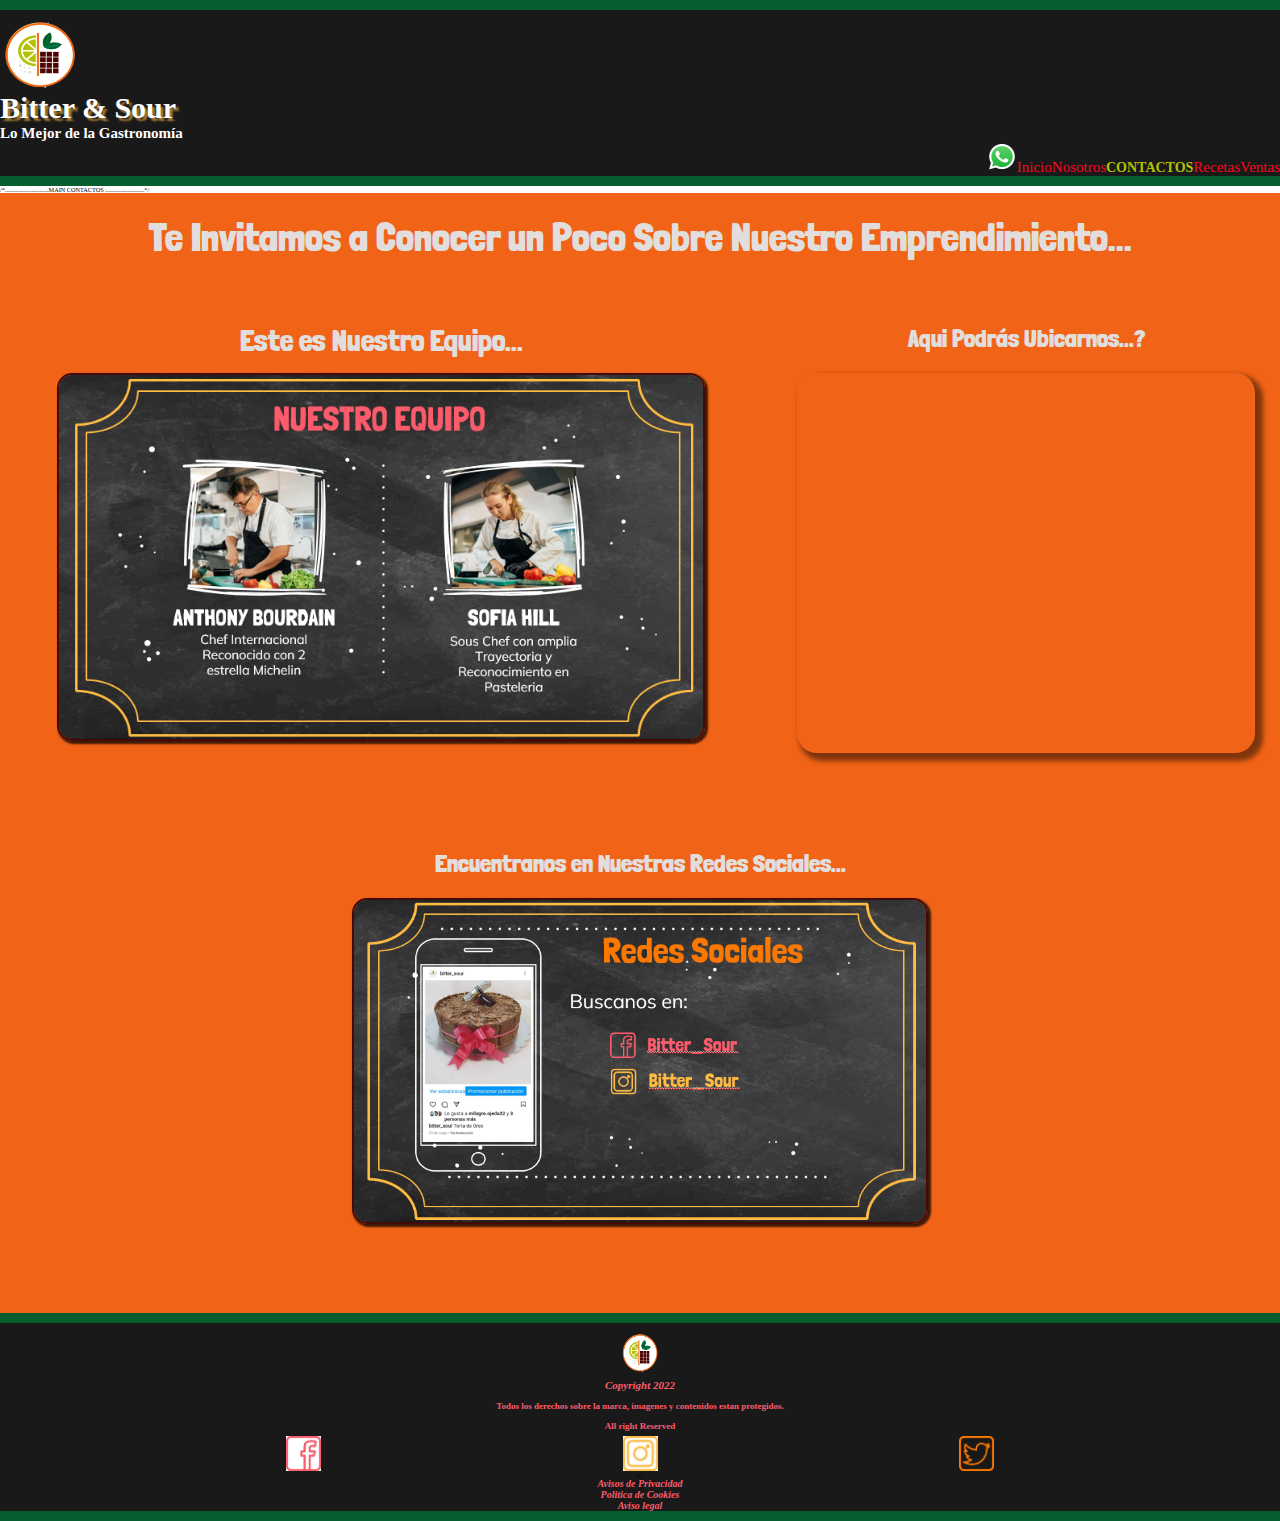
==== commit 657a6223: "Primer commit - Proyecto sin funcionar media query" ====
--- a/pages/contactos.html
+++ b/pages/contactos.html
@@ -23,8 +23,13 @@
 <!--.........................................   CSS Bootstrap  ........................................ -->
     <link href="https://cdn.jsdelivr.net/npm/bootstrap@5.3.2/dist/css/bootstrap.min.css" rel="stylesheet" integrity="sha384-T3c6CoIi6uLrA9TneNEoa7RxnatzjcDSCmG1MXxSR1GAsXEV/Dwwykc2MPK8M2HN" crossorigin="anonymous">
 
-<!-- ......................................... CSS Propio  .............................................-->
-    <link rel="stylesheet" href="../css/styles.css">
+<!-- ......................................... CSS Propio Viejo .............................................-->
+    <!-- <link rel="stylesheet" href="../css/styles.css"> -->
+
+    <!-- ......................................... CSS Propio Nuevo .............................................-->
+<link rel="stylesheet" href="../css/estilos_new.css">  
+
+
 
 </head>
 
@@ -58,6 +63,9 @@
         </div>
     </header>
 
+
+    /*............................MAIN CONTACTOS .........................*/
+    
     <main>
 
         <div class="contactos">
--- a/css/styles.css
+++ b/css/styles.css
@@ -1,45 +1,3 @@
-/* ......................................... PALETA DE COLORES ................................ */
-/* 
-Naranja			    #fc7800	
-Rosa			    #fc5b6b
-Naranja Claro		#ffbb42
-Azul Claro		    #5bd3d3
-Negro Envejecido	#191919
-
-Naranja Bitter		#f16317
-Marron Bitter		#440a08
-Verde Oliva		    #b4c000
-Verde  Claro		#12663e
-Verde Oscuro		#045e2d
-Gris Claro		    #e2dede */
-
-/* ............................................ > Google <font ................................... */
-
-/* Londrina */
-/* font-family: 'Londrina Solid', sans-serif */
-
-/* Mulish */
-/* font-family: 'Mulish', sans-serif; */
-
-
-/* ........................................  RESET CSS  ....................................... */
-* {
-margin: 0;
-padding: 0;
-box-sizing: border-box;
-text-decoration: none;
-font-size: 62.5%;
-list-style-type: none;
-}
-
-/* ............................................ CSS NAV BAR ACTIVE .............................. */
-
-nav #home, nav #nosotros, nav #contactos, nav #recetas, nav #ventas {
-    color: hwb(86 21% 4%);
-    text-transform: uppercase;
-    font-size: 1.2rem;
-    font-weight: bold;
-}
 
 /* ........................................  HEADER  ............................................ */
 
@@ -217,7 +175,7 @@
             grid-template-rows: 100px 350px;
             grid-template-areas: 
             "txt       txt"
-            "carrusel    publi"
+            "carrusel    publi";
         }
 
         main h1 {
@@ -348,8 +306,8 @@
         color:#e2dede;
         font-size: 4.0rem;
         text-align: center;
-        }
-    }
+    }
+    
 
     main .nosotros .img {
         display: block;
@@ -357,6 +315,7 @@
         text-align: center;
         width: 100%;
     }
+}
 
 
     /*  ................................................ MAIN  CONTACTOS ................................... */
@@ -539,8 +498,7 @@
     flex-wrap: wrap;
     align-content: space-between;
     width: 100%;
-    height: 75%;
- 
+    height: 75%; 
 }
 
 .recetas .texto-recetas h1 {
@@ -668,6 +626,7 @@
         "receta-3       receta-4" 
         "receta-5       receta-6";
     }
+    
     main .recetas h1 {
         padding-top: 25px;
         padding-bottom: 15px;
--- a/css/estilos_new.css
+++ b/css/estilos_new.css
@@ -0,0 +1,695 @@
+/*.......................................... Variables .............................*/
+/* .............. PALETA DE COLORES ............. */
+/* ......... Google Font ................... */
+/* Londrina */
+/* Mulish */
+/*................Mixin ....................*/
+/* ........................................  RESET CSS  ....................................... */
+* {
+  margin: 0;
+  padding: 0;
+  box-sizing: border-box;
+  text-decoration: none;
+  font-size: 62.5%;
+  list-style-type: none;
+}
+
+/* ................................ CSS NAV BAR ACTIVE .............................. */
+nav #home, nav #nosotros, nav #contactos, nav #recetas, nav #ventas {
+  color: #b4c000;
+  text-transform: uppercase;
+  font-size: 1.4rem;
+  font-weight: bold;
+}
+
+/*.......................................... Header / Footer.............................*/
+/*............................................ HEADER...............................................*/
+header {
+  border-top: 10px solid #045e2d;
+  border-bottom: 10px solid #045e2d;
+  background-color: #191919;
+  color: #ffffff;
+}
+header .logo img {
+  width: 80px;
+  height: 80px;
+  padding-top: 10px;
+}
+header .logo h1 {
+  text-shadow: 3px 3px 2px rgba(255, 187, 66, 0.6);
+  font-size: 3rem;
+}
+header .logo h2 {
+  font-size: 1.5rem;
+}
+header nav li {
+  display: flex;
+  flex-flow: row nowrap;
+  justify-content: flex-end;
+  align-items: flex-end;
+}
+header nav li a {
+  font-size: 1.5rem;
+  color: #fc051d;
+  text-decoration: none;
+}
+header nav li a:hover {
+  font-size: 1.2rem;
+  color: #b4c000;
+  text-transform: uppercase;
+  text-decoration: none;
+}
+
+/* ....................FOOTER ................*/
+footer {
+  background-color: #191919;
+  border-top: 10px solid #045e2d;
+  border-bottom: 10px solid #045e2d;
+}
+footer .logo {
+  display: flex;
+  flex-flow: column nowrap;
+  justify-content: center;
+  align-content: center;
+  align-items: center;
+  text-align: center;
+}
+footer .logo img {
+  height: 40px;
+  width: 40px;
+  margin-top: 10px;
+}
+footer .logo h3 {
+  font-size: 1.1rem;
+  color: #fc5b6b;
+  padding: 5px;
+  font-style: italic;
+}
+footer .logo h4 {
+  font-size: 0.9rem;
+  color: #fc5b6b;
+  padding: 5px;
+}
+footer .redes-sociales {
+  display: flex;
+  flex-flow: row nowrap;
+  justify-content: space-evenly;
+  column-gap: 15px;
+  align-items: center;
+}
+footer .redes-sociales img {
+  height: 35px;
+  width: 35px;
+}
+footer .legal {
+  display: flex;
+  flex-flow: column nowrap;
+  justify-content: space-around;
+  align-content: center;
+  align-items: center;
+}
+footer .legal a {
+  text-decoration: none;
+  color: #fc5b6b;
+  font-size: 1.2rem;
+}
+footer .legal a:hover {
+  text-decoration: none;
+  color: #ffffff;
+  font-size: 1.5rem;
+}
+footer .legal h5 {
+  font-size: 1rem;
+  font-style: italic;
+}
+
+/*.............................MAIN GENERAL .....................*/
+main {
+  background-color: #f16317;
+  padding-bottom: 50px;
+}
+main h1 {
+  font-size: 3.5rem;
+  padding-top: 20px;
+  padding-bottom: 20px;
+  font-family: "Londrina Solid", sans-serif;
+  color: #e2dede;
+}
+main h2 {
+  font-size: 2.5rem;
+  padding-top: 20px;
+  padding-bottom: 20px;
+  font-family: "Londrina Solid", sans-serif;
+  color: #e2dede;
+}
+main img {
+  border: 2px solid #440a08;
+  box-shadow: 2px 2px 2px 1px rgba(0, 0, 0, 0.75);
+  border-radius: 15px;
+  width: 85%;
+  height: 85%;
+  margin: auto;
+}
+
+/*.......................................... Pages.............................*/
+main .main-index {
+  display: grid;
+  gap: 10px;
+  align-content: center;
+  grid-template-columns: 3fr 1fr;
+  grid-template-rows: 150px 550px;
+  grid-template-areas: "txt       txt" "carrusel   publi";
+}
+main .main-index .texto-main {
+  grid-area: txt;
+  text-align: center;
+}
+main .main-index .carrusel-bootstrap {
+  grid-area: carrusel;
+  text-align: center;
+}
+main .main-index .carrusel-bootstrap img {
+  width: 75%;
+  height: 85%;
+  align-content: center;
+}
+main .main-index .carrusel-bootstrap h2 {
+  background-color: #191919;
+  Border: 2px solid white;
+  box-shadow: 2px 2px 1px 1px rgba(255, 255, 255, 0.75);
+  padding: 5px;
+  margin-bottom: 20px;
+  width: 100%;
+  text-align: center;
+  justify-self: center;
+}
+main .main-index .publicidad {
+  grid-area: publi;
+  text-align: center;
+  display: flex;
+  flex-direction: column;
+  flex-wrap: wrap;
+  justify-content: center;
+  align-content: center;
+}
+
+/*  ................................................ MAIN  CONTACTOS ................................... */
+main .contactos {
+  display: grid;
+  gap: 10px;
+  grid-template-columns: 3fr 2fr;
+  grid-template-rows: 100px 450px 500px;
+  grid-template-areas: "texto          texto" "our-team       mapa" "redes          redes";
+}
+main .contactos h1 {
+  text-align: center;
+  padding-bottom: 15px;
+  font-size: 4rem;
+}
+main .contactos .texto-contactos {
+  grid-area: texto;
+  text-align: center;
+}
+main .contactos .our-team {
+  grid-area: our-team;
+  text-align: center;
+}
+main .contactos .our-team h2 {
+  text-align: center;
+  padding-bottom: 15px;
+  font-size: 3rem;
+}
+main .contactos .mapa {
+  grid-area: mapa;
+  text-align: center;
+}
+main .contactos .mapa iframe {
+  border-radius: 20px;
+  box-shadow: 5px 5px 5px 3px rgba(0, 0, 0, 0.47);
+  width: 90%;
+  height: 380px;
+}
+main .contactos .redes-sociales {
+  grid-area: redes;
+  text-align: center;
+  padding-top: 30px;
+}
+main .contactos .redes-sociales img {
+  width: 45%;
+}
+main .contactos .redes-sociales h2 {
+  padding-top: 55px;
+}
+
+/* ............................................... MAIN  NOSOTROS ...................................... */
+main .nosotros {
+  display: grid;
+  grid-template-columns: 1fr 1fr;
+  grid-template-rows: 100px 500px 450px;
+  grid-template-areas: "txt           txt" "n-team        publi" "n-emprend     frase";
+  gap: 10px;
+}
+main .texto-nosotros {
+  grid-area: txt;
+  text-align: center;
+}
+main .texto-nosotros h1 {
+  padding-top: 20px;
+  padding-bottom: 10px;
+  font-family: "Londrina Solid", sans-serif;
+  color: #e2dede;
+  text-align: center;
+}
+main .our-team {
+  grid-area: n-team;
+  display: block;
+  text-align: center;
+}
+main .publicidad {
+  grid-area: publi;
+  text-align: center;
+}
+main .our-company {
+  grid-area: n-emprend;
+  display: block;
+  text-align: center;
+  background-color: #440a08;
+}
+main .frase-pict {
+  grid-area: frase;
+  background-color: #191919;
+}
+
+/* ................................................ MAIN  RECETAS ........................... */
+main .recetas {
+  display: grid;
+  gap: 25px;
+  grid-template-columns: 4fr 4fr 4fr;
+  grid-template-rows: 100px 400px 400px 400px;
+  grid-template-areas: "texto          texto        texto" "publi          receta-1     receta-2" "publi          receta-3     receta-4" "publi          receta-5     receta-6";
+}
+main .recetas h1 {
+  padding: 10px;
+  font-size: 3rem;
+  padding-bottom: 10px;
+  text-align: center;
+}
+main .recetas h2 {
+  text-align: center;
+  margin-top: 0px;
+  padding: 5px 0px 5px 35px;
+}
+main .recetas h3 {
+  text-align: justify;
+  padding: 10px 30px 5px 30px;
+  font-size: 1.5rem;
+}
+main .recetas button {
+  background-color: #045e2d;
+  border-radius: 10px;
+  color: #ffffff;
+  font-size: 1.8rem;
+  padding: 5px 10px;
+  text-decoration: none;
+  margin-left: 30px;
+  margin-bottom: 30px;
+}
+main .recetas button:hover {
+  background-color: #b4c000;
+  border: 2px solid #191919;
+  color: #191919;
+  font-weight: 600;
+}
+main .recetas .texto-recetas {
+  grid-area: texto;
+  display: flex;
+  flex-direction: row;
+  flex-wrap: wrap;
+  align-content: space-between;
+  width: 100%;
+  height: 75%;
+}
+main .recetas .publi-recetas {
+  grid-area: publi;
+  display: flex;
+  flex-direction: row;
+  flex-wrap: wrap;
+  align-content: space-between;
+  width: 100%;
+  height: 75%;
+}
+main .recetas .publi-recetas img {
+  display: block;
+  border-radius: 10px;
+  box-shadow: 1px 1px 3px 2px rgba(255, 255, 255, 0.75);
+  text-align: center;
+  align-content: center;
+  height: 100%;
+  width: 85%;
+  margin: auto;
+}
+main .recetas .receta-1 {
+  grid-area: receta-1;
+  display: flex;
+  flex-direction: row;
+  flex-wrap: wrap;
+  align-content: space-between;
+  width: 100%;
+  height: 75%;
+}
+main .recetas .receta-2 {
+  grid-area: receta-2;
+  display: flex;
+  flex-direction: row;
+  flex-wrap: wrap;
+  align-content: space-between;
+  width: 100%;
+  height: 75%;
+}
+main .recetas .receta-3 {
+  grid-area: receta-3;
+  display: flex;
+  flex-direction: row;
+  flex-wrap: wrap;
+  align-content: space-between;
+  width: 100%;
+  height: 75%;
+}
+main .recetas .receta-4 {
+  grid-area: receta-4;
+  display: flex;
+  flex-direction: row;
+  flex-wrap: wrap;
+  align-content: space-between;
+  width: 100%;
+  height: 75%;
+}
+main .recetas .receta-5 {
+  grid-area: receta-5;
+  display: flex;
+  flex-direction: row;
+  flex-wrap: wrap;
+  align-content: space-between;
+  width: 100%;
+  height: 75%;
+}
+main .recetas .receta-6 {
+  grid-area: receta-6;
+  display: flex;
+  flex-direction: row;
+  flex-wrap: wrap;
+  align-content: space-between;
+  width: 100%;
+  height: 75%;
+}
+
+/* ........................................ MAIN VENTAS ....................................... */
+main .ventas {
+  display: grid;
+  padding-left: 10px;
+  padding-right: 10px;
+  padding-bottom: 30px;
+  gap: 40px;
+  grid-template-columns: 1fr 1fr 1fr;
+  grid-template-rows: 100px 500px 500px 500px;
+  grid-template-areas: "texto          texto         texto" "banner-1      banner-1    publi-1" "pict-texto     banner-2      banner-2" "banner-3       banner-3      publi-2";
+}
+main .ventas h1 {
+  text-align: center;
+  padding-left: 60px;
+  padding-bottom: 0;
+}
+main .ventas h2 {
+  text-align: center;
+  padding-left: 60px;
+  padding-bottom: 0;
+}
+main .ventas .texto-ventas {
+  grid-area: texto;
+  text-align: center;
+}
+main .ventas .banner-1 {
+  grid-area: banner-1;
+  display: block;
+  text-align: center;
+  width: 100%;
+}
+main .ventas .publicidad-1 {
+  grid-area: publi-1;
+  display: block;
+  text-align: center;
+}
+main .ventas .pict-texto {
+  grid-area: pict-texto;
+  display: block;
+  text-align: center;
+}
+main .ventas .pict-texto img {
+  background-color: #b4c000;
+  border-radius: 15px;
+  width: 100%;
+  height: 85%;
+  margin-left: 60px;
+  margin-right: 60px;
+}
+main .ventas .banner-2 {
+  grid-area: banner-2;
+  display: block;
+  text-align: center;
+  width: 100%;
+}
+main .ventas .banner-3 {
+  grid-area: banner-3;
+  display: block;
+  text-align: center;
+  width: 100%;
+}
+main .ventas .publicidad-2 {
+  grid-area: publi-2;
+  display: block;
+  text-align: center;
+}
+
+/*.......................................... Media Query.............................*/
+/* ...............MEDIA QUERY .........................*/
+/*MEDIA QUERY INDEX*/
+/* Media Query Smartphones */
+@media screen and (max-width: 500px) {
+  .main-index {
+    display: grid;
+    grid-template-columns: 1fr;
+    grid-template-rows: 150px 300px 450px;
+    grid-template-areas: "txt" "carrusel" "publi";
+  }
+  .main-index h1 {
+    padding-top: 30px;
+    padding-bottom: 30px;
+    font-size: 2rem;
+  }
+  .main-index .publicidad {
+    display: block;
+  }
+  .main-index .publicidad img {
+    width: 65%;
+  }
+}
+/* Media Query Tablets */
+@media screen and (min-width: 481px) and (max-width: 950px) {
+  .main-index {
+    display: grid;
+    grid-template-columns: 3fr 1fr;
+    grid-template-rows: 100px 350px;
+    grid-template-areas: "txt       txt" "carrusel    publi";
+  }
+  .main-index h1 {
+    padding-top: 25px;
+    padding-bottom: 40px;
+    font-family: "Londrina Solid", sans-serif;
+    color: white;
+    font-size: 2.3rem;
+  }
+  .main-index .publicidad {
+    display: block;
+  }
+  .main-index .publicidad img {
+    width: 100%;
+  }
+  .main-index img {
+    width: 90%;
+  }
+}
+/*MEDIA QUERY NOSOTROS*/
+/* Media Query Smartphones */
+@media screen and (max-width: 480px) {
+  .nosotros {
+    display: grid;
+    grid-template-columns: 1fr;
+    grid-template-rows: 120px 320px 320px 320px 320px;
+    grid-template-areas: "txt" "n-team" "publi" "n-emprend" "frase";
+  }
+  .nosotros h1 {
+    padding-top: 20px;
+    padding-bottom: 20px;
+    font-size: 3.2rem;
+  }
+  .nosotros div {
+    text-align: center;
+  }
+}
+/* Media Query Tablets */
+@media screen and (min-width: 481px) and (max-width: 950px) {
+  .nosotros {
+    display: grid;
+    padding-left: 10px;
+    padding-right: 10px;
+    padding-bottom: 20px;
+    gap: 15px;
+    grid-template-columns: 3fr 2fr;
+    grid-template-rows: 150px 280px 280px;
+    grid-template-areas: "txt          txt" "n-team       publi" "n-emprend    frase";
+  }
+  .nosotros h1 {
+    padding-top: 30px;
+    padding-bottom: 10px;
+    font-family: "Londrina Solid", sans-serif;
+    color: #e2dede;
+    font-size: 4rem;
+    text-align: center;
+  }
+  .nosotros div .img {
+    display: block;
+    align-content: center;
+    text-align: center;
+    width: 100%;
+  }
+}
+/*MEDIA QUERY RECETAS*/
+/* Media Query Smartphones */
+@media screen and (max-width: 480px) {
+  .recetas {
+    display: grid;
+    padding-left: 5px;
+    padding-right: 5px;
+    padding-bottom: 30px;
+    gap: 5px;
+    grid-template-columns: 1fr;
+    grid-template-rows: 100px 400px 400px 400px 800px 400px 400px 400px;
+    grid-template-areas: "texto" "receta-1" "receta-2" "receta-3" "publi" "receta-4" "receta-5" "receta-6";
+  }
+  .recetas h1 {
+    padding: 10px;
+    font-size: 2rem;
+    padding-bottom: 10px;
+    text-align: center;
+  }
+  .recetas h2 {
+    text-align: center;
+    margin-top: 0px;
+    padding: 5px 0px 5px 35px;
+    font-size: 1.5rem;
+  }
+  .recetas h3 {
+    text-align: justify;
+    padding: 10px 30px 5px 30px;
+    font-size: 1.5rem;
+  }
+  .recetas .publi-recetas img {
+    display: block;
+    margin-top: 30px;
+    margin-bottom: 30px;
+    border-radius: 5px;
+    box-shadow: 1px 1px 3px 2px rgba(255, 255, 255, 0.75);
+    text-align: center;
+    align-content: center;
+    width: 85%;
+    height: 650px;
+  }
+}
+/* Media Query Tablets */
+@media screen and (min-width: 481px) and (max-width: 950px) {
+  .recetas {
+    display: grid;
+    padding-left: 15px;
+    padding-right: 15px;
+    padding-bottom: 30px;
+    gap: 15px;
+    grid-template-columns: 1fr 1fr;
+    grid-template-rows: 150px 500px 500px 500px 500px;
+    grid-template-areas: "texto          texto" "publi          receta-1" "publi          receta-2" "receta-3       receta-4" "receta-5       receta-6";
+  }
+  h1 {
+    padding-top: 25px;
+    padding-bottom: 15px;
+    color: white;
+    font-size: 2.3rem;
+  }
+  .publi-recetas {
+    padding-top: 40px;
+  }
+  .publi-recetas img {
+    display: block;
+    border-radius: 5px;
+    box-shadow: 1px 1px 3px 2px rgba(255, 255, 255, 0.75);
+    text-align: center;
+    align-content: center;
+    width: 100%;
+    height: 750px;
+  }
+}
+/*MEDIA QUERY CONTACTOS*/
+/* Media Query Smartphones */
+@media screen and (max-width: 480px) {
+  .contactos {
+    display: grid;
+    gap: 10px;
+    grid-template-columns: 1fr;
+    grid-template-rows: 100px 300px 300px 300px;
+    grid-template-areas: "texto" "our-team" "mapa" "redes";
+  }
+  .contactos h1 {
+    text-align: center;
+    padding: 10px;
+    font-size: 3rem;
+  }
+  .contactos section div h2 {
+    text-align: center;
+    padding-bottom: 15px;
+    font-size: 2.5rem;
+  }
+  .contactos .mapa iframe {
+    border-radius: 10px;
+    box-shadow: 3px 3px 2px 2px rgba(0, 0, 0, 0.47);
+    width: 80%;
+    height: 250px;
+  }
+  .contactos .redes-sociales img {
+    width: 85%;
+  }
+}
+/* Media Query Tablets */
+@media screen and (min-width: 481px) and (max-width: 950px) {
+  .contactos {
+    display: grid;
+    gap: 10px;
+    grid-template-columns: 3fr 2fr;
+    grid-template-rows: 100px 280px 400px;
+    grid-template-areas: "texto  texto" "our-team   mapa" "redes  redes";
+  }
+  .contactos h1 {
+    font-size: 2.8rem;
+  }
+  .contactos section div h2 {
+    font-size: 2.5rem;
+  }
+  .contactos .mapa iframe {
+    border-radius: 10px;
+    box-shadow: 3px 3px 2px 2px rgba(0, 0, 0, 0.47);
+    width: 80%;
+    height: 220px;
+  }
+}
+/*MEDIA QUERY VENTAS*/
+/* Media Query Smartphones */
+/* Media Query Tablets */
+
+/*# sourceMappingURL=estilos_new.css.map */
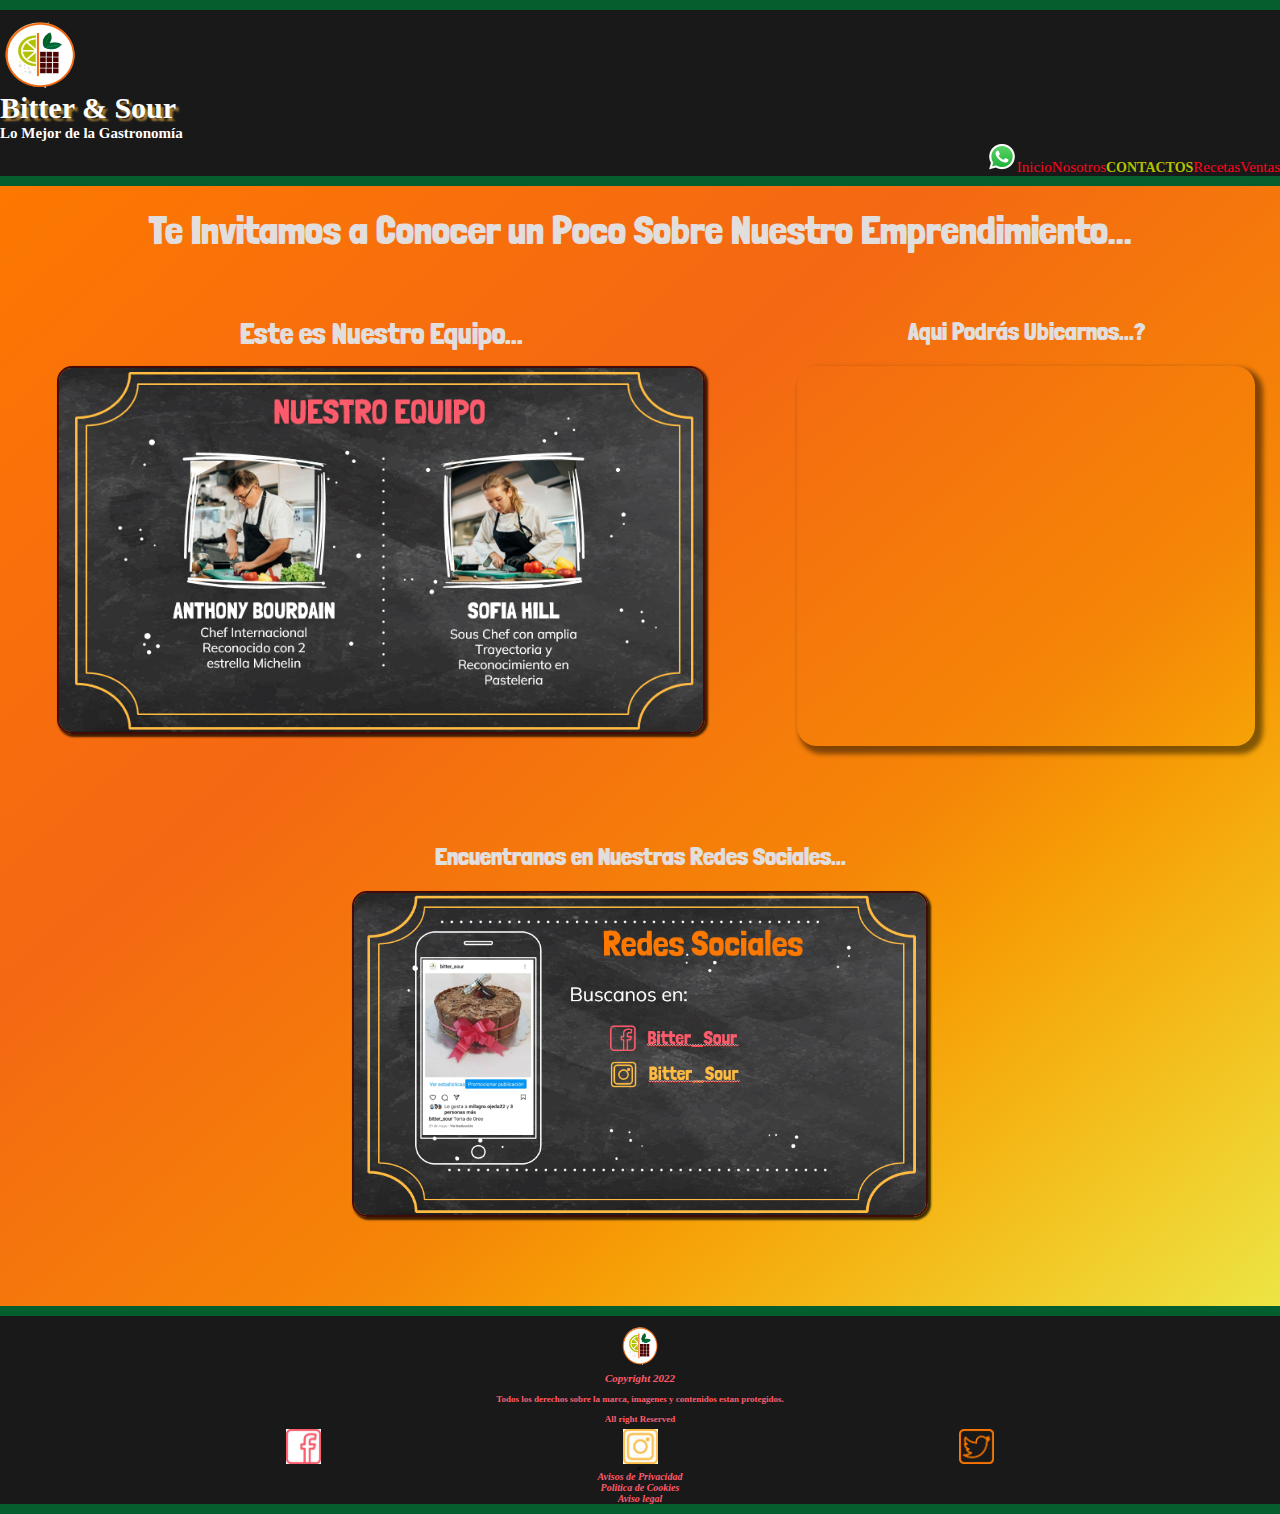
==== commit 286f389c: "Animaciones, SEO (Sin Funcionar media Query" ====
--- a/pages/contactos.html
+++ b/pages/contactos.html
@@ -1,9 +1,17 @@
 <!DOCTYPE html>
 <html lang="en">
 <head>
+
+<!-- ..........................................  Meta Datos ............................................. -->    
     <meta charset="UTF-8">
     <meta name="viewport" content="width=device-width, initial-scale=1.0">
-    <title>Contactos</title>
+    <meta name="viewport" content="width=device-width, initial-scale=1.0">
+    <meta name="description" content="Te invitamos a visitarnos en nuestra direccion fisica o a traves de nuestra redes sociales"/>
+    <meta name="keywords" content="Desayunos, licuados, pasteleria, catering, comida internacional, comida venezolana, comida mexicana"/>
+    <title>Bitter & Sour - Contactos</title>
+
+<!-- ..........................................  Libreria Animate ............................................. -->
+<link rel="stylesheet" href="https://cdnjs.cloudflare.com/ajax/libs/animate.css/4.1.1/animate.min.css" />
 
 <!-- ..........................................  Favicon  ............................................. -->
     <link rel="icon" type="image/x-icon" href="./multimedia/Logo Bitter.png">
@@ -43,7 +51,7 @@
                 <!-- Logo Bitter y leyenda-->
                 <div class="col-lg-5 col-md-6  logo">
                         <a href="#"><img src="../multimedia/logo_bitter_fondo_blanco.png" alt="Logo Bitter"></a>
-                        <h1>  Bitter & Sour </h1>
+                        <h1 class="animate__animated animate__pulse --animate-delay: 2s animate__repeat-3">  Bitter & Sour </h1>
                         <h2> Lo Mejor de la Gastronomía</h2>
                 </div>
                     
@@ -64,7 +72,7 @@
     </header>
 
 
-    /*............................MAIN CONTACTOS .........................*/
+    <!-- /*............................MAIN CONTACTOS .........................*/ -->
     
     <main>
 
--- a/css/styles.css
+++ b/css/styles.css
@@ -92,7 +92,6 @@
     "txt       txt"
     "carrusel   publi";
 }
- 
 
 .texto-main {
     grid-area: txt;
--- a/css/estilos_new.css
+++ b/css/estilos_new.css
@@ -127,6 +127,7 @@
 main {
   background-color: #f16317;
   padding-bottom: 50px;
+  background-image: linear-gradient(to right bottom, #fc7800, #fa7406, #f8700b, #f66c0f, #f46813, #f5720e, #f57c0a, #f58607, #f69f06, #f4b716, #f1ce2c, #ece544);
 }
 main h1 {
   font-size: 3.5rem;
@@ -474,19 +475,29 @@
 /* ...............MEDIA QUERY .........................*/
 /*MEDIA QUERY INDEX*/
 /* Media Query Smartphones */
-@media screen and (max-width: 500px) {
+@media screen and (max-width: 480px) {
   .main-index {
     display: grid;
     grid-template-columns: 1fr;
     grid-template-rows: 150px 300px 450px;
     grid-template-areas: "txt" "carrusel" "publi";
   }
-  .main-index h1 {
+  .main-index .texto-main {
+    grid-area: txt;
+    text-align: center;
+  }
+  .main-index .texto-main h1 {
     padding-top: 30px;
     padding-bottom: 30px;
     font-size: 2rem;
   }
+  .main-index .carrusel-bootstrap {
+    grid-area: carrusel;
+    text-align: center;
+  }
   .main-index .publicidad {
+    grid-area: publi;
+    text-align: center;
     display: block;
   }
   .main-index .publicidad img {
@@ -691,5 +702,6 @@
 /*MEDIA QUERY VENTAS*/
 /* Media Query Smartphones */
 /* Media Query Tablets */
+/* FIN*/
 
 /*# sourceMappingURL=estilos_new.css.map */
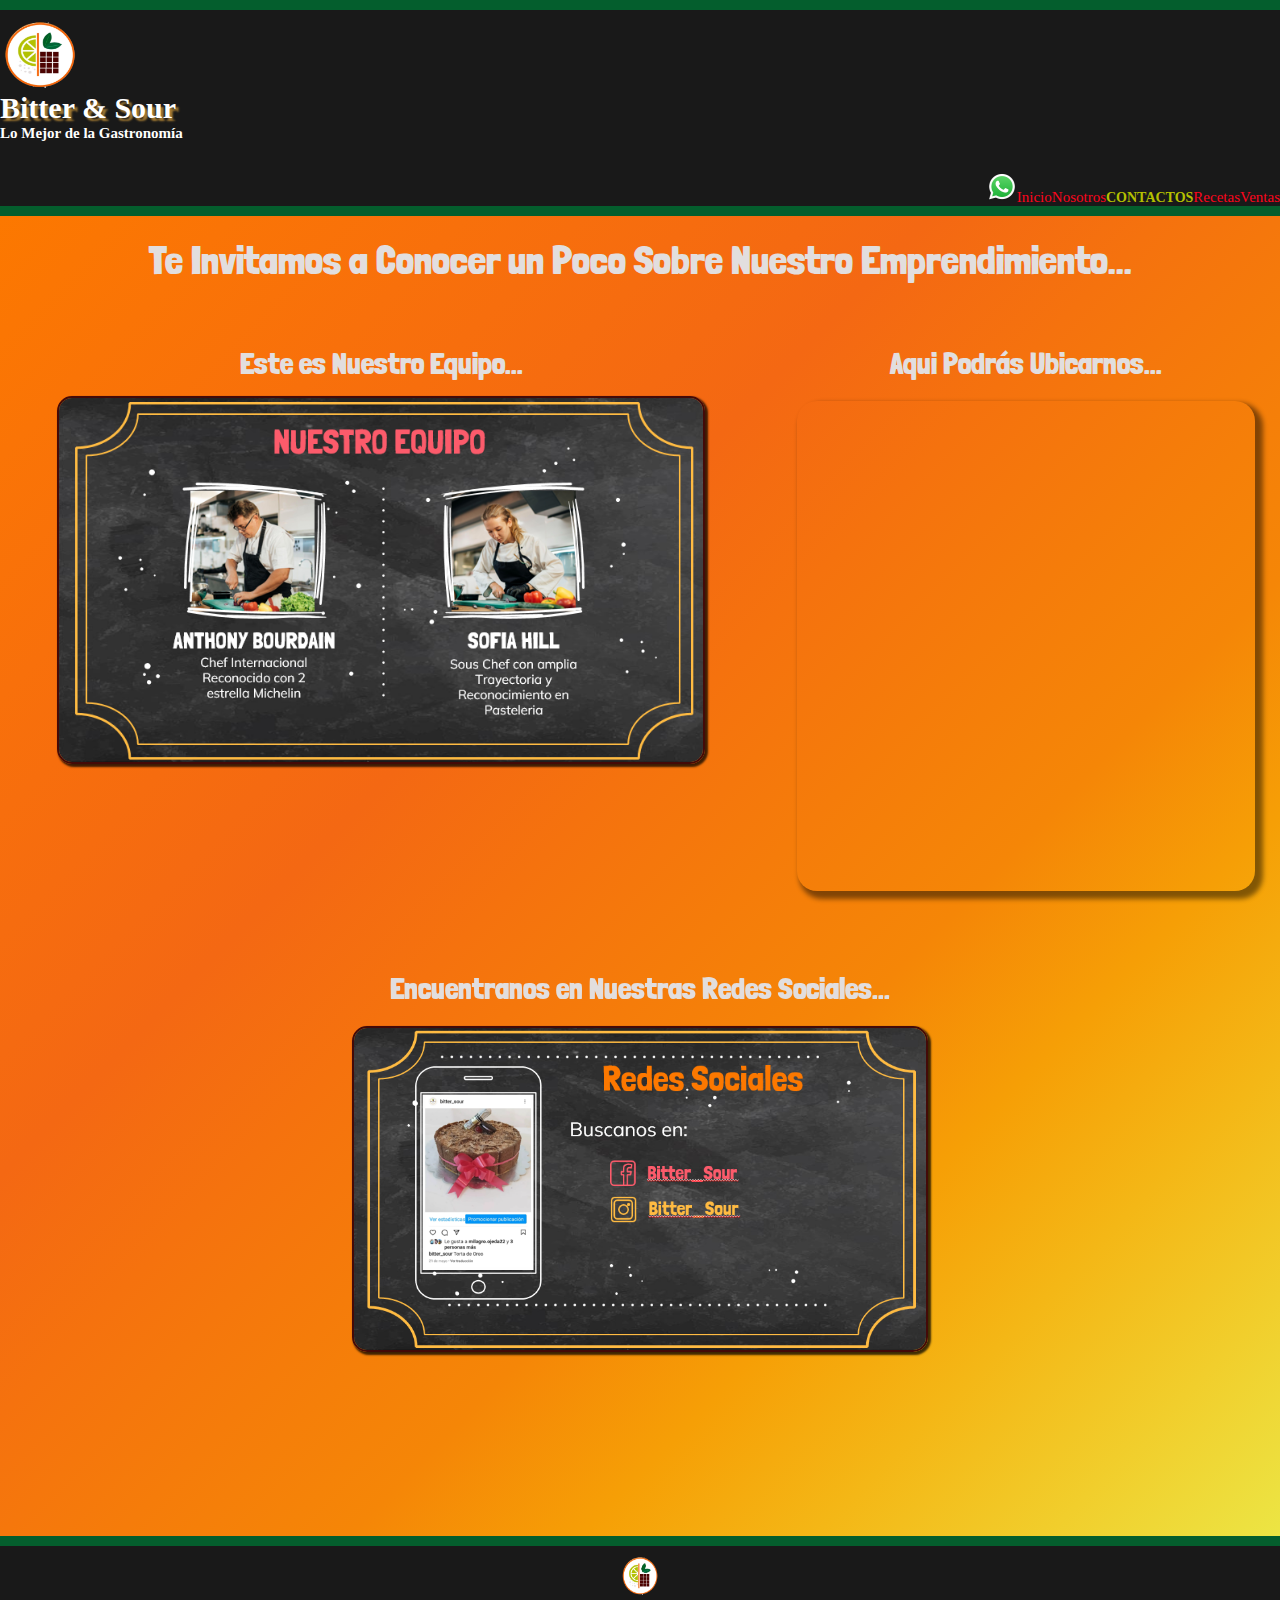
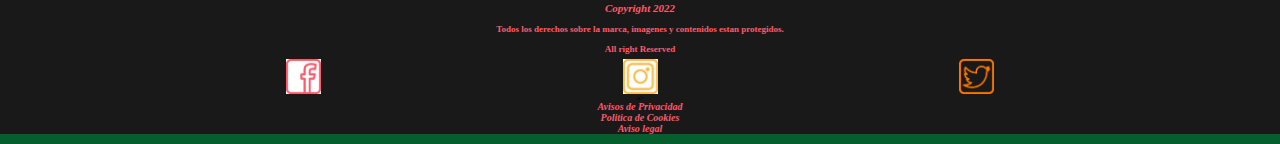
==== commit b963d67a: "Version Proyecto final terminada" ====
--- a/pages/contactos.html
+++ b/pages/contactos.html
@@ -3,18 +3,18 @@
 <head>
 
 <!-- ..........................................  Meta Datos ............................................. -->    
-    <meta charset="UTF-8">
-    <meta name="viewport" content="width=device-width, initial-scale=1.0">
-    <meta name="viewport" content="width=device-width, initial-scale=1.0">
-    <meta name="description" content="Te invitamos a visitarnos en nuestra direccion fisica o a traves de nuestra redes sociales"/>
-    <meta name="keywords" content="Desayunos, licuados, pasteleria, catering, comida internacional, comida venezolana, comida mexicana"/>
-    <title>Bitter & Sour - Contactos</title>
+<meta charset="UTF-8">
+<meta name="viewport" content="width=device-width, initial-scale=1.0">
+<meta name="viewport" content="width=device-width, initial-scale=1.0">
+<meta name="description" content="Te invitamos a visitarnos en nuestra direccion fisica o a traves de nuestra redes sociales"/>
+<meta name="keywords" content="Desayunos, licuados, pasteleria, catering, comida internacional, comida venezolana, comida mexicana"/>
+<title>Bitter & Sour - Contactos</title>
 
 <!-- ..........................................  Libreria Animate ............................................. -->
 <link rel="stylesheet" href="https://cdnjs.cloudflare.com/ajax/libs/animate.css/4.1.1/animate.min.css" />
 
 <!-- ..........................................  Favicon  ............................................. -->
-    <link rel="icon" type="image/x-icon" href="./multimedia/Logo Bitter.png">
+<link rel="icon" type="image/x-icon" href="./multimedia/Logo Bitter.png">
 
 <!-- ............................................  Google Font ........................................ -->
 <!-- Londrina -->
@@ -29,12 +29,10 @@
 
 
 <!--.........................................   CSS Bootstrap  ........................................ -->
-    <link href="https://cdn.jsdelivr.net/npm/bootstrap@5.3.2/dist/css/bootstrap.min.css" rel="stylesheet" integrity="sha384-T3c6CoIi6uLrA9TneNEoa7RxnatzjcDSCmG1MXxSR1GAsXEV/Dwwykc2MPK8M2HN" crossorigin="anonymous">
+<link href="https://cdn.jsdelivr.net/npm/bootstrap@5.3.2/dist/css/bootstrap.min.css" rel="stylesheet" integrity="sha384-T3c6CoIi6uLrA9TneNEoa7RxnatzjcDSCmG1MXxSR1GAsXEV/Dwwykc2MPK8M2HN" crossorigin="anonymous">
 
-<!-- ......................................... CSS Propio Viejo .............................................-->
-    <!-- <link rel="stylesheet" href="../css/styles.css"> -->
 
-    <!-- ......................................... CSS Propio Nuevo .............................................-->
+<!-- ......................................... CSS Propio Nuevo .............................................-->
 <link rel="stylesheet" href="../css/estilos_new.css">  
 
 
@@ -50,7 +48,7 @@
             <div class="row">
                 <!-- Logo Bitter y leyenda-->
                 <div class="col-lg-5 col-md-6  logo">
-                        <a href="#"><img src="../multimedia/logo_bitter_fondo_blanco.png" alt="Logo Bitter"></a>
+                        <a href="../index.html"><img src="../multimedia/logo_bitter_fondo_blanco.png" alt="Logo Bitter"></a>
                         <h1 class="animate__animated animate__pulse --animate-delay: 2s animate__repeat-3">  Bitter & Sour </h1>
                         <h2> Lo Mejor de la Gastronomía</h2>
                 </div>
@@ -58,7 +56,7 @@
                 <!-- Barra de Navegacion -->
                 <nav class="col-lg-7 col-md-6 barra-nav">
                     <li>
-                        <a href="#"><img src="../multimedia/WhatsApp_icon.png" width="30"></a>
+                        <a href="https://wa.me/542604626160"><img src="../multimedia/WhatsApp_icon.png" width="30"></a>
                         <ul><a href="../index.html" >Inicio</a></ul>
                         <ul><a href="./nosotros.html" >Nosotros</a></ul>
                         <ul><a href="#" id="contactos">Contactos</a></ul>
@@ -88,7 +86,7 @@
             </section>
             
             <div class="mapa">
-                <h2>Aqui Podrás Ubicarnos...?</h2>
+                <h2>Aqui Podrás Ubicarnos...</h2>
                 <iframe 
                 src="https://www.google.com/maps/embed?pb=!1m18!1m12!1m3!1d3283.664519116623!2d-68.33168152514614!3d-34.61264385796807!2m3!1f0!2f0!3f0!3m2!1i1024!2i768!4f13.1!3m3!1m2!1s0x967907fc941f3f51%3A0xd0bf93531cf6202a!2sGral.%20Manuel%20Belgrano%2068%2C%20San%20Rafael%2C%20Mendoza!5e0!3m2!1ses-419!2sar!4v1706381367897!5m2!1ses-419!2sar"  style="border:0;" allowfullscreen="" loading="lazy" referrerpolicy="no-referrer-when-downgrade">
                 </iframe>
--- a/css/estilos_new.css
+++ b/css/estilos_new.css
@@ -47,6 +47,7 @@
   flex-flow: row nowrap;
   justify-content: flex-end;
   align-items: flex-end;
+  padding-top: 30px;
 }
 header nav li a {
   font-size: 1.5rem;
@@ -158,7 +159,7 @@
   gap: 10px;
   align-content: center;
   grid-template-columns: 3fr 1fr;
-  grid-template-rows: 150px 550px;
+  grid-template-rows: 150px 600px;
   grid-template-areas: "txt       txt" "carrusel   publi";
 }
 main .main-index .texto-main {
@@ -175,9 +176,8 @@
   align-content: center;
 }
 main .main-index .carrusel-bootstrap h2 {
-  background-color: #191919;
-  Border: 2px solid white;
-  box-shadow: 2px 2px 1px 1px rgba(255, 255, 255, 0.75);
+  font-size: 3rem;
+  color: #440a08;
   padding: 5px;
   margin-bottom: 20px;
   width: 100%;
@@ -192,6 +192,10 @@
   flex-wrap: wrap;
   justify-content: center;
   align-content: center;
+}
+main .main-index .publicidad h2 {
+  font-size: 3rem;
+  Color: #191919;
 }
 
 /*  ................................................ MAIN  CONTACTOS ................................... */
@@ -199,7 +203,7 @@
   display: grid;
   gap: 10px;
   grid-template-columns: 3fr 2fr;
-  grid-template-rows: 100px 450px 500px;
+  grid-template-rows: 100px 550px 600px;
   grid-template-areas: "texto          texto" "our-team       mapa" "redes          redes";
 }
 main .contactos h1 {
@@ -228,7 +232,10 @@
   border-radius: 20px;
   box-shadow: 5px 5px 5px 3px rgba(0, 0, 0, 0.47);
   width: 90%;
-  height: 380px;
+  height: 490px;
+}
+main .contactos .mapa h2 {
+  font-size: 3rem;
 }
 main .contactos .redes-sociales {
   grid-area: redes;
@@ -240,6 +247,7 @@
 }
 main .contactos .redes-sociales h2 {
   padding-top: 55px;
+  font-size: 3rem;
 }
 
 /* ............................................... MAIN  NOSOTROS ...................................... */
@@ -412,18 +420,20 @@
   padding-bottom: 30px;
   gap: 40px;
   grid-template-columns: 1fr 1fr 1fr;
-  grid-template-rows: 100px 500px 500px 500px;
+  grid-template-rows: 100px 600px 600px 600px;
   grid-template-areas: "texto          texto         texto" "banner-1      banner-1    publi-1" "pict-texto     banner-2      banner-2" "banner-3       banner-3      publi-2";
 }
 main .ventas h1 {
   text-align: center;
   padding-left: 60px;
   padding-bottom: 0;
+  font-size: 4.5rem;
 }
 main .ventas h2 {
   text-align: center;
   padding-left: 60px;
-  padding-bottom: 0;
+  padding-bottom: 15px;
+  font-size: 3rem;
 }
 main .ventas .texto-ventas {
   grid-area: texto;
@@ -469,87 +479,91 @@
   grid-area: publi-2;
   display: block;
   text-align: center;
+  height: 100%;
 }
 
 /*.......................................... Media Query.............................*/
-/* ...............MEDIA QUERY .........................*/
 /*MEDIA QUERY INDEX*/
 /* Media Query Smartphones */
 @media screen and (max-width: 480px) {
-  .main-index {
+  main .main-index {
     display: grid;
     grid-template-columns: 1fr;
     grid-template-rows: 150px 300px 450px;
     grid-template-areas: "txt" "carrusel" "publi";
   }
-  .main-index .texto-main {
+  main .main-index .texto-main {
     grid-area: txt;
     text-align: center;
   }
-  .main-index .texto-main h1 {
+  main .main-index .texto-main h1 {
     padding-top: 30px;
     padding-bottom: 30px;
     font-size: 2rem;
   }
-  .main-index .carrusel-bootstrap {
+  main .main-index .carrusel-bootstrap {
     grid-area: carrusel;
     text-align: center;
   }
-  .main-index .publicidad {
+  main .main-index .publicidad {
     grid-area: publi;
     text-align: center;
     display: block;
   }
-  .main-index .publicidad img {
+  main .main-index .publicidad img {
     width: 65%;
   }
 }
 /* Media Query Tablets */
 @media screen and (min-width: 481px) and (max-width: 950px) {
-  .main-index {
-    display: grid;
-    grid-template-columns: 3fr 1fr;
-    grid-template-rows: 100px 350px;
-    grid-template-areas: "txt       txt" "carrusel    publi";
-  }
-  .main-index h1 {
+  main .main-index {
+    display: grid;
+    grid-template-columns: 1fr;
+    grid-template-rows: 100px 450px 350px;
+    grid-template-areas: "txt" "carrusel" "publi";
+  }
+  main .main-index h1 {
     padding-top: 25px;
     padding-bottom: 40px;
     font-family: "Londrina Solid", sans-serif;
     color: white;
     font-size: 2.3rem;
-  }
-  .main-index .publicidad {
+    padding-left: 20px;
+    padding-right: 20px;
+  }
+  main .main-index .publicidad {
     display: block;
   }
-  .main-index .publicidad img {
+  main .main-index .publicidad img {
+    width: 50%;
+  }
+  main .main-index img {
     width: 100%;
-  }
-  .main-index img {
-    width: 90%;
   }
 }
 /*MEDIA QUERY NOSOTROS*/
 /* Media Query Smartphones */
 @media screen and (max-width: 480px) {
-  .nosotros {
+  main .nosotros {
     display: grid;
     grid-template-columns: 1fr;
-    grid-template-rows: 120px 320px 320px 320px 320px;
+    grid-template-rows: 80px 300px 300px 300px 300px;
     grid-template-areas: "txt" "n-team" "publi" "n-emprend" "frase";
   }
-  .nosotros h1 {
-    padding-top: 20px;
-    padding-bottom: 20px;
-    font-size: 3.2rem;
-  }
-  .nosotros div {
+  main .nosotros h1 {
+    padding-top: 15px;
+    padding-bottom: 15px;
+    padding-left: 15px;
+    padding-bottom: 15px;
+    font-size: 2rem;
+  }
+  main .nosotros div {
     text-align: center;
   }
 }
 /* Media Query Tablets */
 @media screen and (min-width: 481px) and (max-width: 950px) {
-  .nosotros {
+  main .nosotros {
     display: grid;
     padding-left: 10px;
     padding-right: 10px;
@@ -559,7 +573,7 @@
     grid-template-rows: 150px 280px 280px;
     grid-template-areas: "txt          txt" "n-team       publi" "n-emprend    frase";
   }
-  .nosotros h1 {
+  main .nosotros h1 {
     padding-top: 30px;
     padding-bottom: 10px;
     font-family: "Londrina Solid", sans-serif;
@@ -567,7 +581,7 @@
     font-size: 4rem;
     text-align: center;
   }
-  .nosotros div .img {
+  main .nosotros div .img {
     display: block;
     align-content: center;
     text-align: center;
@@ -577,48 +591,49 @@
 /*MEDIA QUERY RECETAS*/
 /* Media Query Smartphones */
 @media screen and (max-width: 480px) {
-  .recetas {
+  main .recetas {
     display: grid;
     padding-left: 5px;
     padding-right: 5px;
     padding-bottom: 30px;
     gap: 5px;
     grid-template-columns: 1fr;
-    grid-template-rows: 100px 400px 400px 400px 800px 400px 400px 400px;
+    grid-template-rows: 100px 400px 400px 400px 550px 400px 400px 400px;
     grid-template-areas: "texto" "receta-1" "receta-2" "receta-3" "publi" "receta-4" "receta-5" "receta-6";
   }
-  .recetas h1 {
+  main .recetas h1 {
     padding: 10px;
-    font-size: 2rem;
+    font-size: 1.8rem;
     padding-bottom: 10px;
     text-align: center;
   }
-  .recetas h2 {
+  main .recetas h2 {
     text-align: center;
     margin-top: 0px;
     padding: 5px 0px 5px 35px;
-    font-size: 1.5rem;
-  }
-  .recetas h3 {
+    font-size: 2rem;
+    color: #440a08;
+  }
+  main .recetas h3 {
     text-align: justify;
     padding: 10px 30px 5px 30px;
-    font-size: 1.5rem;
-  }
-  .recetas .publi-recetas img {
+    font-size: 1.2rem;
+  }
+  main .recetas .publi-recetas img {
     display: block;
-    margin-top: 30px;
-    margin-bottom: 30px;
+    margin-top: 10px;
+    margin-bottom: 10px;
     border-radius: 5px;
     box-shadow: 1px 1px 3px 2px rgba(255, 255, 255, 0.75);
     text-align: center;
     align-content: center;
     width: 85%;
-    height: 650px;
+    height: 500px;
   }
 }
 /* Media Query Tablets */
 @media screen and (min-width: 481px) and (max-width: 950px) {
-  .recetas {
+  main .recetas {
     display: grid;
     padding-left: 15px;
     padding-right: 15px;
@@ -650,49 +665,49 @@
 /*MEDIA QUERY CONTACTOS*/
 /* Media Query Smartphones */
 @media screen and (max-width: 480px) {
-  .contactos {
+  main .contactos {
     display: grid;
     gap: 10px;
     grid-template-columns: 1fr;
-    grid-template-rows: 100px 300px 300px 300px;
+    grid-template-rows: 80px 300px 300px 350px;
     grid-template-areas: "texto" "our-team" "mapa" "redes";
   }
-  .contactos h1 {
+  main .contactos h1 {
     text-align: center;
     padding: 10px;
-    font-size: 3rem;
-  }
-  .contactos section div h2 {
+    font-size: 2.5rem;
+  }
+  main .contactos section div h2 {
     text-align: center;
     padding-bottom: 15px;
     font-size: 2.5rem;
   }
-  .contactos .mapa iframe {
+  main .contactos .mapa iframe {
     border-radius: 10px;
     box-shadow: 3px 3px 2px 2px rgba(0, 0, 0, 0.47);
     width: 80%;
     height: 250px;
   }
-  .contactos .redes-sociales img {
+  main .contactos .redes-sociales img {
     width: 85%;
   }
 }
 /* Media Query Tablets */
 @media screen and (min-width: 481px) and (max-width: 950px) {
-  .contactos {
+  main .contactos {
     display: grid;
     gap: 10px;
     grid-template-columns: 3fr 2fr;
     grid-template-rows: 100px 280px 400px;
     grid-template-areas: "texto  texto" "our-team   mapa" "redes  redes";
   }
-  .contactos h1 {
+  main .contactos h1 {
     font-size: 2.8rem;
   }
-  .contactos section div h2 {
+  main .contactos section div h2 {
     font-size: 2.5rem;
   }
-  .contactos .mapa iframe {
+  main .contactos .mapa iframe {
     border-radius: 10px;
     box-shadow: 3px 3px 2px 2px rgba(0, 0, 0, 0.47);
     width: 80%;
@@ -701,7 +716,80 @@
 }
 /*MEDIA QUERY VENTAS*/
 /* Media Query Smartphones */
+@media screen and (max-width: 480px) {
+  main .ventas {
+    display: grid;
+    padding-left: 10px;
+    padding-right: 10px;
+    padding-bottom: 30px;
+    gap: 40px;
+    grid-template-columns: 1fr;
+    grid-template-rows: 80px 300px 250px 220px 250px 250px 250px;
+    grid-template-areas: "texto" "banner-1" "publi-1" "pict-texto" "banner-2" "banner-3" "publi-2";
+  }
+  main .ventas h1 {
+    font-size: 2.3rem;
+    padding: 10px;
+  }
+  main .ventas h2 {
+    padding-left: 15px;
+    padding-bottom: 15px;
+    font-size: 1.8rem;
+  }
+  main .ventas .pict-texto img {
+    margin-left: 10px;
+    margin-right: 10px;
+    width: 85%;
+  }
+  main .ventas .banner-2 {
+    padding: 10px;
+  }
+}
 /* Media Query Tablets */
+@media screen and (min-width: 481px) and (max-width: 950px) {
+  main .ventas {
+    display: grid;
+    padding-left: 10px;
+    padding-right: 10px;
+    padding-bottom: 30px;
+    gap: 40px;
+    grid-template-columns: 1fr;
+    grid-template-rows: 80px 450px 500px 450px 450px 450px 450px;
+    grid-template-areas: "texto" "banner-1" "publi-1" "pict-texto" "banner-2" "banner-3" "publi-2";
+  }
+  main .ventas h1 {
+    font-size: 3.5rem;
+    padding: 15px;
+  }
+  main .ventas div h2 {
+    padding-left: 15px;
+    padding-bottom: 15px;
+    font-size: 3.5rem;
+    color: #440a08;
+  }
+  main .ventas .pict-texto img {
+    margin-left: 10px;
+    margin-right: 10px;
+    width: 85%;
+    font-size: 2.5rem;
+  }
+  main .ventas .banner-2 {
+    padding: 10px;
+  }
+  main .ventas .publicidad-1 {
+    width: 100%;
+  }
+}
+/*Media Qery Header*/
+/* Media Query Smartphones */
+@media screen and (max-width: 480px) {
+  header nav li {
+    padding-bottom: 15px;
+  }
+  header nav li a {
+    font-size: 1.2rem;
+  }
+}
 /* FIN*/
 
 /*# sourceMappingURL=estilos_new.css.map */
